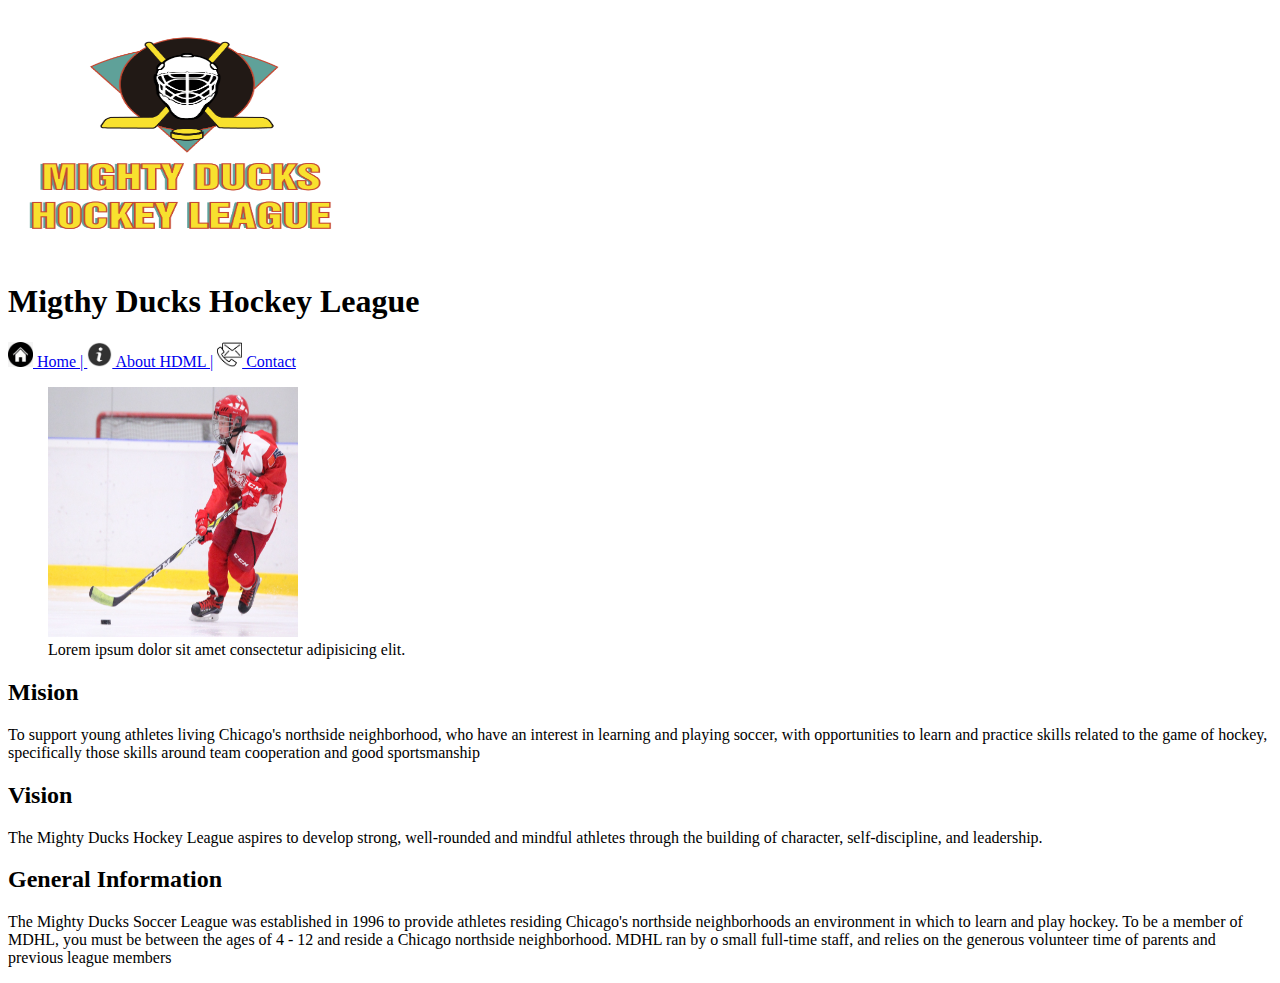
==== about-us.html @ d3e5e359 "actualizando task_2" ====
<!DOCTYPE html>
<html lang="en">
  <head>
    <meta charset="UTF-8">
    <meta http-equiv="X-UA-Compatible" content="IE=edge">
    <meta name="viewport" content="width=device-width, initial-scale=1.0">
    <link
      rel="icon"
      type="image/x-icon"
      href="asset/img/LogoMightyducks-01.png">
    <title>MD Hockey League</title>
  </head>
  <body>
    <header>
      <img
        src="asset/img/LogoMightyducks-01.png"
        alt="#"
        width="350"
        height="250">
      <h1>Migthy Ducks Hockey League</h1>
    </header>

    <nav>
      <a href="index.html">
        <img
          width="25"
          height="25"
          src="[data-uri]"
          alt="icono-casa"
        >
        Home |
      </a>
      <a href="about-us.html">
        <img
          width="25"
          height="25"
          src="[data-uri]"
          alt="icono-acercaDe">
        About HDML |</a>
      <a href="contact.html">
        <img
          width="25"
          height="25"
          src="[data-uri]"
          alt="icono-coontacto">
        Contact</a>
    </nav>

    <div>
      <article>
        <figure>
          <img src="asset/img/hockey2.jpg" width="250" height="250" alt="chico-Hockey2">
          <figcaption>
            Lorem ipsum dolor sit amet consectetur adipisicing elit.
          </figcaption>
        </figure>
        <h2>Mision</h2>
        <p>
          To support young athletes living Chicago's northside neighborhood, who
          have an interest in learning and playing soccer, with opportunities to
          learn and practice skills related to the game of hockey, specifically
          those skills around team cooperation and good sportsmanship
        </p>

        <h2>Vision</h2>
        <p>
          The Mighty Ducks Hockey League aspires to develop strong, well-rounded
          and mindful athletes through the building of character,
          self-discipline, and leadership.
        </p>

        <h2>General Information</h2>
        <p>
          The Mighty Ducks Soccer League was established in 1996 to provide
          athletes residing Chicago's northside neighborhoods an environment in
          which to learn and play hockey. To be a member of MDHL, you must be
          between the ages of 4 - 12 and reside a Chicago northside
          neighborhood. MDHL ran by o small full-time staff, and relies on the
          generous volunteer time of parents and previous league members
        </p>
      </article>
    </div>
  </body>
</html>
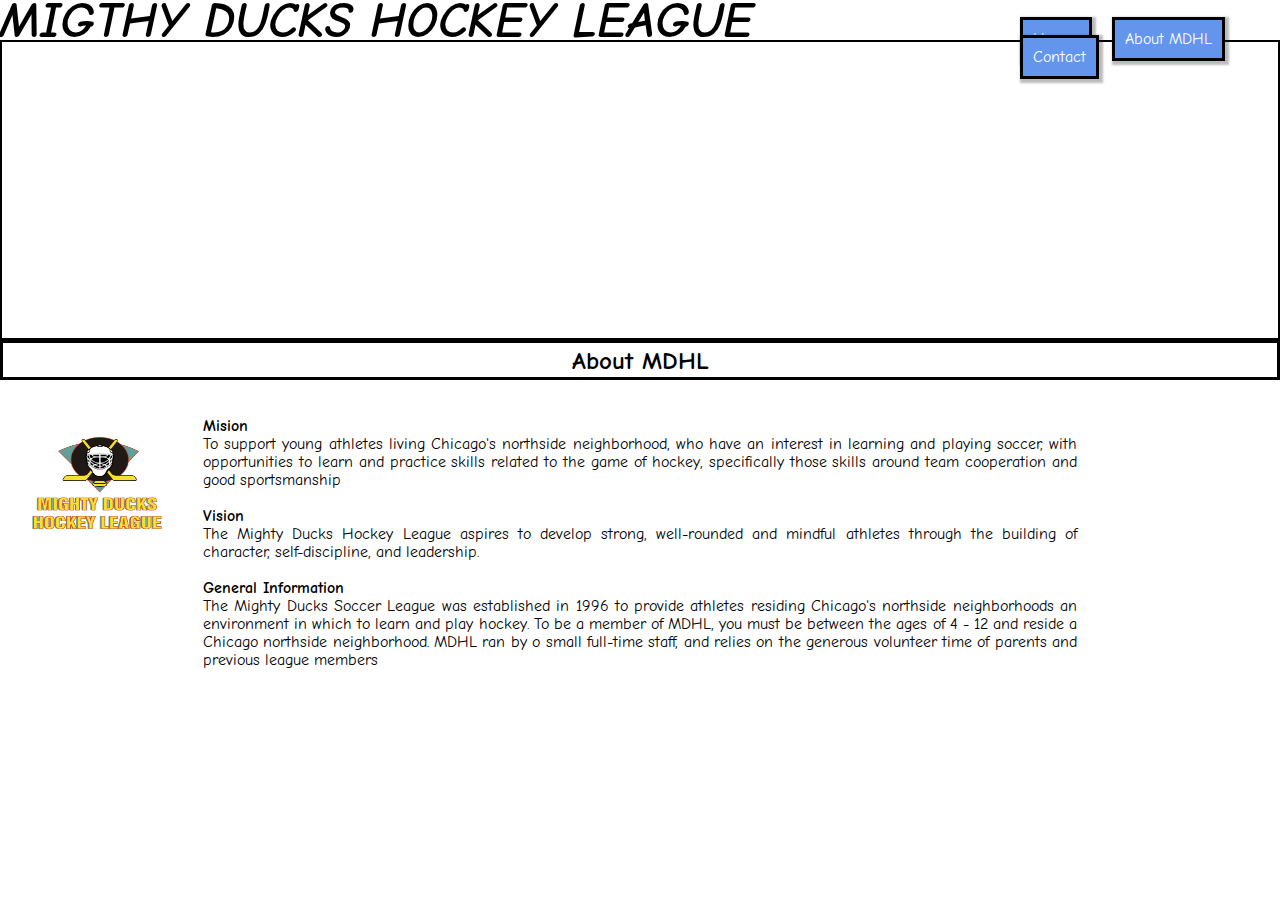
==== commit fe326a5b: "partede tarea 2" ====
--- a/about-us.html
+++ b/about-us.html
@@ -4,72 +4,51 @@
     <meta charset="UTF-8">
     <meta http-equiv="X-UA-Compatible" content="IE=edge">
     <meta name="viewport" content="width=device-width, initial-scale=1.0">
-    <link
-      rel="icon"
-      type="image/x-icon"
-      href="asset/img/LogoMightyducks-01.png">
+    <link rel="icon" type="image/x-icon" href="asset/img/LogoMightyducks-01.png">
+    <link rel="stylesheet" href="asset/styles/style2.css">
     <title>MD Hockey League</title>
   </head>
   <body>
     <header>
-      <img
-        src="asset/img/LogoMightyducks-01.png"
-        alt="#"
-        width="350"
-        height="250">
-      <h1>Migthy Ducks Hockey League</h1>
+      <div id="cabecera"></div>
+      <h1 id="titulo-pagina">MIGTHY DUCKS HOCKEY LEAGUE</h1>
+      
     </header>
+ <!--barra navegacion -->
+ <nav class="barra-navegacion">
+  <a id="btn-index" href="index.html">
+    Home
+  </a>
+  <a  id="btn-about" href="about-us.html">
+    About MDHL
+  </a>
+  <a id="btn-contact" href="contact.html">
+    Contact
+  </a>
+</nav>
+<!-- fin barra navegacion -->
+<!-- inicio seccion eventos -->
 
-    <nav>
-      <a href="index.html">
-        <img
-          width="25"
-          height="25"
-          src="[data-uri]"
-          alt="icono-casa"
-        >
-        Home |
-      </a>
-      <a href="about-us.html">
-        <img
-          width="25"
-          height="25"
-          src="[data-uri]"
-          alt="icono-acercaDe">
-        About HDML |</a>
-      <a href="contact.html">
-        <img
-          width="25"
-          height="25"
-          src="[data-uri]"
-          alt="icono-coontacto">
-        Contact</a>
-    </nav>
-
-    <div>
-      <article>
-        <figure>
-          <img src="asset/img/hockey2.jpg" width="250" height="250" alt="chico-Hockey2">
-          <figcaption>
-            Lorem ipsum dolor sit amet consectetur adipisicing elit.
-          </figcaption>
-        </figure>
-        <h2>Mision</h2>
+    <div class="seccion-eventos">
+      <h2 class="titulo-seccion-eventos">About MDHL</h2>
+      <img class="logo" src="asset/img/LogoMightyducks-01.png" alt="img-hockey" width="150" height="120">
+      <article class="txt-mision">
+        <h3>Mision</h3>
         <p>
           To support young athletes living Chicago's northside neighborhood, who
           have an interest in learning and playing soccer, with opportunities to
           learn and practice skills related to the game of hockey, specifically
           those skills around team cooperation and good sportsmanship
         </p>
-
-        <h2>Vision</h2>
+        <br>
+        <h3>Vision</h3>
         <p>
           The Mighty Ducks Hockey League aspires to develop strong, well-rounded
           and mindful athletes through the building of character,
           self-discipline, and leadership.
         </p>
-
-        <h2>General Information</h2>
+        <br>
+        <h3>General Information</h3>
         <p>
           The Mighty Ducks Soccer League was established in 1996 to provide
           athletes residing Chicago's northside neighborhoods an environment in
--- a/asset/styles/style2.css
+++ b/asset/styles/style2.css
@@ -0,0 +1,134 @@
+@import url('https://fonts.googleapis.com/css2?family=Comic+Neue:ital,wght@0,300;0,400;0,700;1,300;1,400;1,700&display=swap');
+
+*{  margin: 0px;
+    padding: 0px;
+    box-sizing: border-box;
+    font-family: 'Comic Neue';
+    font-size: medium;
+}
+
+#cabecera{
+height: 300px;
+width: 100%;
+background-image: url('D:/Repositorios/equipoHockey-2/asset/img/hockey2.jpg');
+text-align: left;
+margin-top: 40px;
+background-size:cover;
+background-repeat: no-repeat;
+color: black;
+border: black 2px solid;
+/*filter: grayscale(100%);*/
+}
+
+#titulo-pagina{
+    font-family:'Comic Neue';
+    font-size:50px;
+    font-style: italic;
+    margin-top: -350px;
+    position:absolute;
+    padding-top: 2px;
+}
+
+/*#cabecera:hover{
+    transition: all 0.9s ease;
+    filter: none;
+    color:  grey ;
+}*/
+
+.seccion-eventos{
+    background-color: white;
+    height: 40px;
+    position: relative;
+    border: black 3px solid;
+}
+.titulo-seccion-eventos{
+    color: black;
+    height: 100%;
+    text-align:center;
+    font-weight: bolder; 
+    font-size: 25px;
+    padding-top: 3px;
+}
+
+.logo{
+    position: absolute;
+    left: 20px;
+    top: 80px;
+    background-color: transparent;
+    
+}
+
+.barra-navegacion{
+    position: absolute;
+    bottom: 20px;
+    top: 380px;
+    padding-left: 10px;
+    margin-top: -350px;
+    margin-left: 1000px;
+    display: inline;
+}
+
+.barra-navegacion a{
+    text-decoration: none;
+    border: black solid 3px;
+    padding: 10px;
+    margin-inline: 10px;
+    box-shadow: 2px 2px 2px 2px rgba(32,32,32,0.3);
+    background-color: cornflowerblue;
+    color: white;
+}
+
+#btn-index:hover, #btn-about:hover, #btn-contact:hover {
+    background-color: green;
+}
+
+.contenedor-eventos{
+position: relative;
+left: 20%;
+padding-top: 20px;
+}
+
+.lista-eventos li{
+ margin-bottom: 10px;
+ margin-block-start: 20px;
+}
+
+h3{
+    font-style:italic;
+    font-weight: bolder;
+}
+ul{
+    list-style-type: none;
+}
+
+ul > p{
+font-weight: bold;
+}
+
+a:active {
+    text-decoration: none;
+    color: black;
+}
+
+#texto-email{
+
+    font-style: normal;
+    text-align:justify;
+    margin-left: 200px;
+    padding-top: 20px;
+    
+}
+
+.txt-mision{
+    font-style: normal;
+    text-align:justify;
+    margin-left: 200px;
+    margin-right: 200px;
+    padding-top: 40px;
+}
+
+.txt-mision > h3{
+
+    font-weight: bolder;
+    font-style: normal;
+}
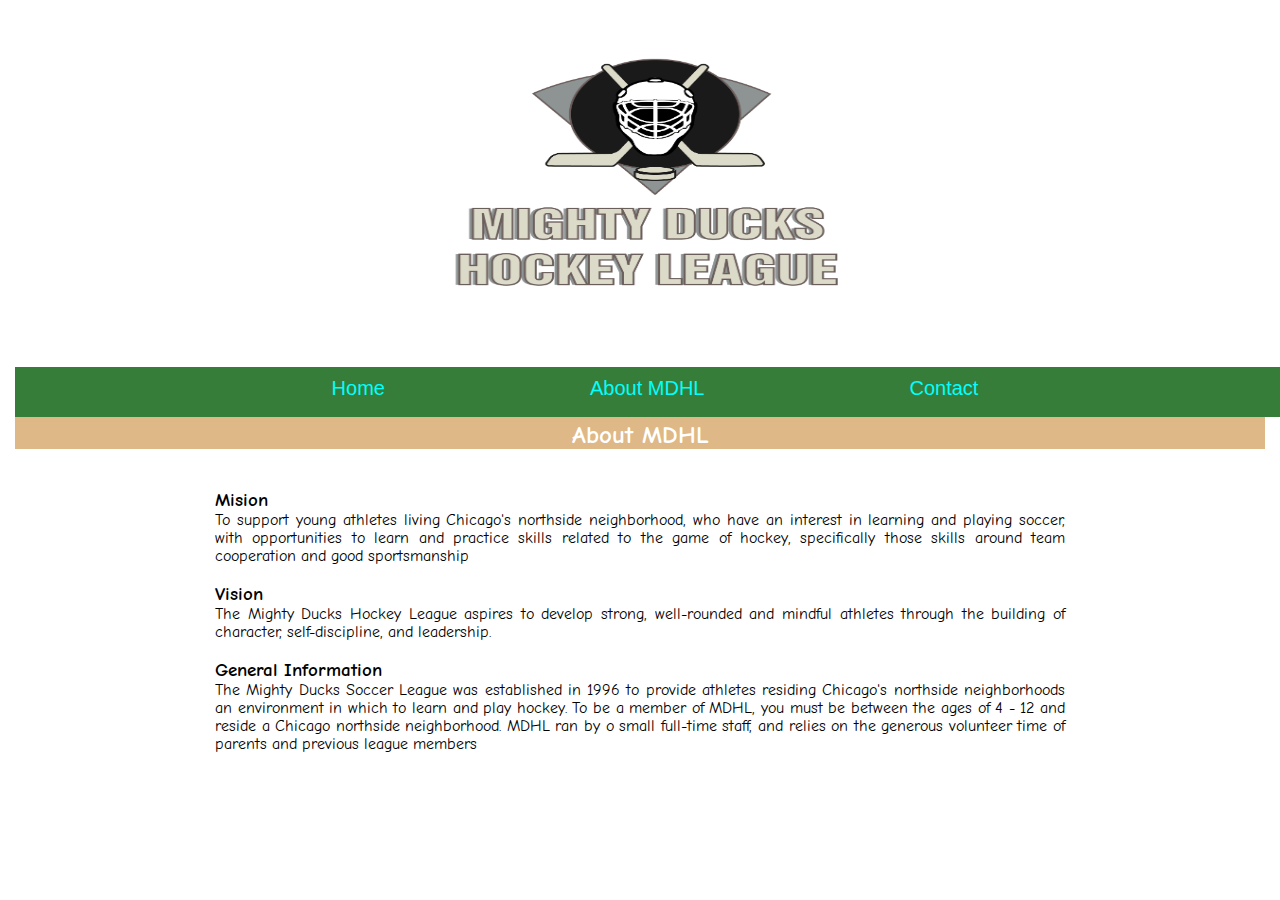
==== commit eeccabca: "añado style3" ====
--- a/about-us.html
+++ b/about-us.html
@@ -5,7 +5,7 @@
     <meta http-equiv="X-UA-Compatible" content="IE=edge">
     <meta name="viewport" content="width=device-width, initial-scale=1.0">
     <link rel="icon" type="image/x-icon" href="asset/img/LogoMightyducks-01.png">
-    <link rel="stylesheet" href="asset/styles/style2.css">
+    <link rel="stylesheet" href="asset/styles/style3.css">
     <title>MD Hockey League</title>
   </head>
   <body>
--- a/asset/styles/style3.css
+++ b/asset/styles/style3.css
@@ -0,0 +1,145 @@
+@import url('https://fonts.googleapis.com/css2?family=Comic+Neue:ital,wght@0,300;0,400;0,700;1,300;1,400;1,700&display=swap');
+
+*{  margin: 0px;
+    padding: 0px;
+    box-sizing: border-box;
+    font-family: 'Comic Neue';
+}
+
+#cabecera{
+height: 300px;
+width: 100%;
+background-image: url('D:/Repositorios/equipoHockey-2/asset/img/stadium.png');
+background-size:cover;
+background-repeat: no-repeat;
+filter: grayscale(50%);
+margin-top: 30px;
+
+}
+
+h1{
+    /*display: inline-block;
+    font-family:'Comic Neue';
+    font-size: 50px;
+    font-style: italic;
+    position: absolute;
+    margin-top: -300px;
+    color: white;
+    left:20%;*/
+    color:transparent;
+}
+
+#cabecera:hover{
+    transition: all 0.9s ease;
+    filter: none;
+}
+
+.seccion-eventos{
+    background-color: black;
+    display: inline;
+    height: 40px;
+    width: 100%;
+    top: 50px;
+    position: relative;
+}
+.titulo-seccion-eventos{
+    color: white;
+    height: 100%;
+    text-align:center;
+    font-weight: bolder; 
+    font-size: 25px;
+    padding-top: 3px;
+    background-color: burlywood;
+}
+
+.logo{
+    position: absolute;
+    left: 450px;
+    top: -430px;
+    background-color: transparent;
+    filter: grayscale(90%);
+    height: 370px;
+    width: 370px;
+    transform: scale(1.2, 0.8);
+}
+
+.barra-navegacion{
+    position: absolute;
+    display: inline-block;
+    background-color: hsl(123, 40%, 35%);
+    width: 100%;
+    height: 50px;
+    text-align: center;
+    padding-top: 10px;
+}
+.barra-navegacion a{
+    display: inline-block;
+    position:relative;
+    margin-inline: 100px;
+    text-decoration: none;
+    font-weight: 500;
+    font-size: 20px;
+    color: blanchedalmond;
+    font-family: 'Lucida Sans', 'Lucida Sans Regular', 'Lucida Grande', 'Lucida Sans Unicode', Geneva, Verdana, sans-serif;
+}
+
+.contenedor-eventos{
+position: relative;
+left: 20%;
+padding-top: 20px;
+}
+
+.lista-eventos li{
+ margin-bottom: 10px;
+ margin-block-start: 20px;
+}
+
+h3{
+    font-style:italic;
+    font-weight: bolder;
+}
+ul{
+    list-style-type: none;
+}
+
+ul > p{
+font-weight: bold;
+}
+
+#btn-index:active {
+    text-decoration: none;
+    color: red;
+}
+
+a:link{
+    color: aqua;
+}
+
+
+#texto-email{
+
+    font-style: normal;
+    text-align:justify;
+    margin-left: 200px;
+    padding-top: 20px;
+    
+}
+
+.txt-mision{
+    font-style: normal;
+    text-align:justify;
+    margin-left: 200px;
+    margin-right: 200px;
+    padding-top: 40px;
+}
+
+.txt-mision > h3{
+
+    font-weight: bolder;
+    font-style: normal;
+}
+
+body{
+    margin-left: 15px;
+    margin-right: 15px;
+}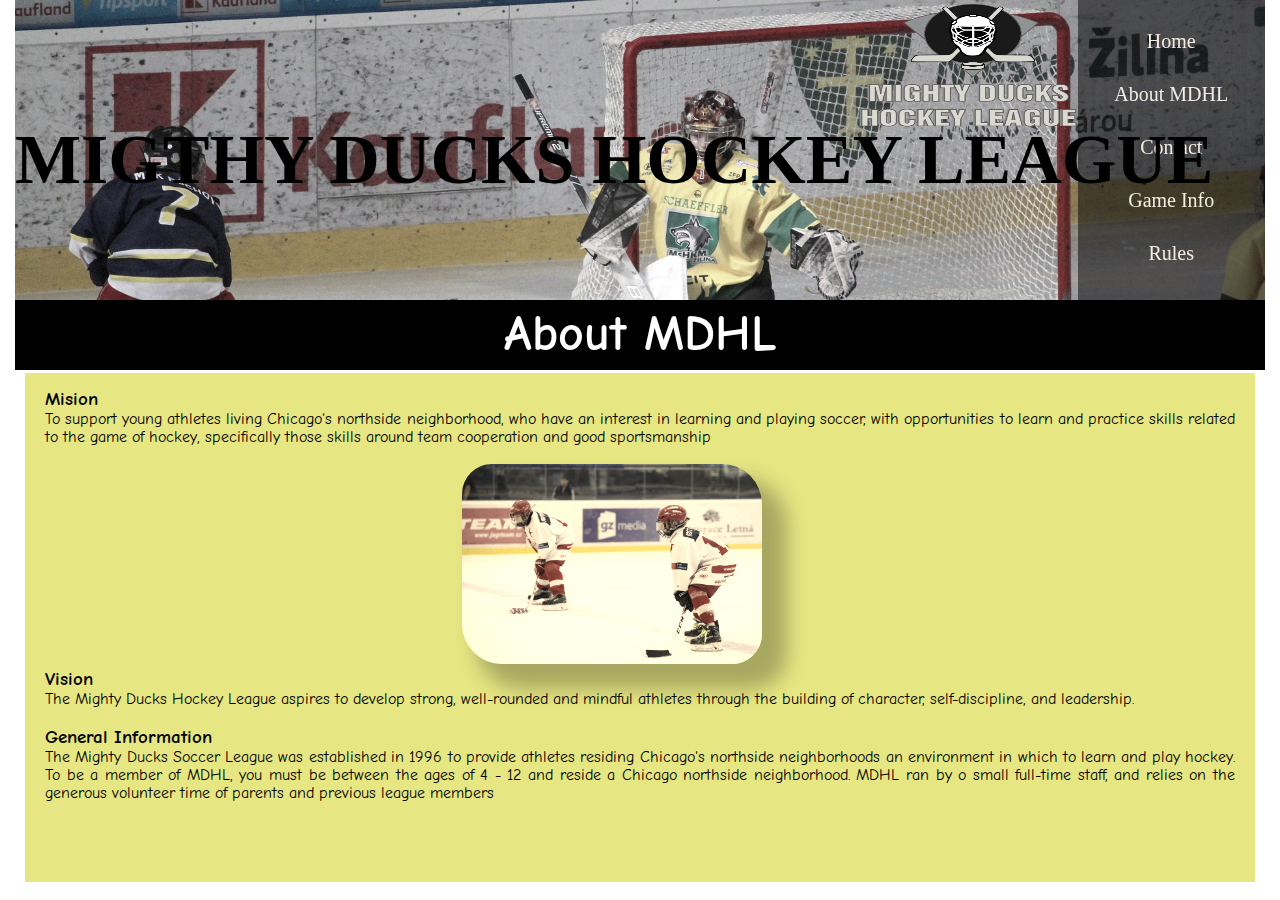
==== commit a56bbd79: "tarea_3" ====
--- a/about-us.html
+++ b/about-us.html
@@ -6,32 +6,34 @@
     <meta name="viewport" content="width=device-width, initial-scale=1.0">
     <link rel="icon" type="image/x-icon" href="asset/img/LogoMightyducks-01.png">
     <link rel="stylesheet" href="asset/styles/style3.css">
-    <title>MD Hockey League</title>
+    <title>MD Hockey League - About us</title>
   </head>
   <body>
     <header>
-      <div id="cabecera"></div>
+      <div id="cabecera">
+        <img class="logo" src="asset/img/LogoMightyducks-01.png" alt="img-hockey" width="150" height="120">
+          <nav class="barra-navegacion">
+            <a id="btn-index" href="index.html">
+              Home
+            </a>
+            <a id="btn-about" href="about-us.html">
+              About MDHL
+            </a>
+            <a id="btn-contact" href="contact.html">
+              Contact
+            </a>
+            <a id="btn-tabla-juegos" href="game-info.html">
+              Game Info
+            </a>
+            <a id="btn-reglas" href="rules.html">
+              Rules
+            </a>
+          </nav>
+      </div>
       <h1 id="titulo-pagina">MIGTHY DUCKS HOCKEY LEAGUE</h1>
-      
-    </header>
- <!--barra navegacion -->
- <nav class="barra-navegacion">
-  <a id="btn-index" href="index.html">
-    Home
-  </a>
-  <a  id="btn-about" href="about-us.html">
-    About MDHL
-  </a>
-  <a id="btn-contact" href="contact.html">
-    Contact
-  </a>
-</nav>
-<!-- fin barra navegacion -->
-<!-- inicio seccion eventos -->
-
-    <div class="seccion-eventos">
-      <h2 class="titulo-seccion-eventos">About MDHL</h2>
-      <img class="logo" src="asset/img/LogoMightyducks-01.png" alt="img-hockey" width="150" height="120">
+  </header>
+    <div class="seccion-pagina">
+      <h2 class="titulo-seccion-pagina">About MDHL</h2>
       <article class="txt-mision">
         <h3>Mision</h3>
         <p>
@@ -41,6 +43,7 @@
           those skills around team cooperation and good sportsmanship
         </p>
         <br>
+        <img id="img-cuerpo-acerca" src="./asset/img/hockey3.jpg" alt="foto-hockey" width="300" height="200">
         <h3>Vision</h3>
         <p>
           The Mighty Ducks Hockey League aspires to develop strong, well-rounded
--- a/asset/styles/style3.css
+++ b/asset/styles/style3.css
@@ -7,26 +7,14 @@
 }
 
 #cabecera{
+display: flex;
 height: 300px;
 width: 100%;
-background-image: url('D:/Repositorios/equipoHockey-2/asset/img/stadium.png');
+background-image: url('../img/design1_image2.jpg');
 background-size:cover;
 background-repeat: no-repeat;
-filter: grayscale(50%);
-margin-top: 30px;
-
-}
-
-h1{
-    /*display: inline-block;
-    font-family:'Comic Neue';
-    font-size: 50px;
-    font-style: italic;
-    position: absolute;
-    margin-top: -300px;
-    color: white;
-    left:20%;*/
-    color:transparent;
+filter: grayscale(60%);
+justify-content:space-between;
 }
 
 #cabecera:hover{
@@ -34,67 +22,104 @@
     filter: none;
 }
 
-.seccion-eventos{
-    background-color: black;
-    display: inline;
-    height: 40px;
-    width: 100%;
-    top: 50px;
-    position: relative;
-}
-.titulo-seccion-eventos{
-    color: white;
-    height: 100%;
-    text-align:center;
-    font-weight: bolder; 
-    font-size: 25px;
-    padding-top: 3px;
-    background-color: burlywood;
-}
-
+#titulo-pagina{
+    font-family:Cambria, Cochin, Georgia, Times, 'Times New Roman', serif;
+    font-size: 70px;
+    font-style: normal;
+    position: absolute;
+    margin-top: -300px;
+    color: black;
+    margin-top:-180px;
+    font-weight: bolder;
+}
 .logo{
-    position: absolute;
-    left: 450px;
-    top: -430px;
+    order:1;
+    align-self: center;
     background-color: transparent;
     filter: grayscale(90%);
-    height: 370px;
-    width: 370px;
+    height: 200px;
+    width: 210px;
     transform: scale(1.2, 0.8);
+    margin-left: 850px;
+    margin-top: -170px;
 }
 
 .barra-navegacion{
-    position: absolute;
-    display: inline-block;
-    background-color: hsl(123, 40%, 35%);
-    width: 100%;
-    height: 50px;
+    order:2;
+    background-color: rgb(0, 0, 0, 0.5);
+    width: 15%;
+    height: 100%;
+    color: white;
     text-align: center;
-    padding-top: 10px;
 }
 .barra-navegacion a{
-    display: inline-block;
-    position:relative;
-    margin-inline: 100px;
+    display: block;
+    margin-block: 30px;
     text-decoration: none;
     font-weight: 500;
     font-size: 20px;
     color: blanchedalmond;
-    font-family: 'Lucida Sans', 'Lucida Sans Regular', 'Lucida Grande', 'Lucida Sans Unicode', Geneva, Verdana, sans-serif;
-}
-
+    font-family: 'Verdana', 'sans-serif';
+}
+
+a:hover{
+    transition: all 0.5s ease;
+    transform: scale(110%);
+    color:goldenrod;
+}
+.seccion-pagina{
+    height: 70px;
+    width: 100%;
+    background-color: black;
+}
+.titulo-seccion-pagina{
+    color: white;
+    padding-top: 5px;
+    text-align:center;
+    font-weight: bolder; 
+    font-size: 50px;
+}
 .contenedor-eventos{
+    display: flex;
+height: 500px;
 position: relative;
-left: 20%;
-padding-top: 20px;
-}
-
-.lista-eventos li{
- margin-bottom: 10px;
- margin-block-start: 20px;
-}
-
-h3{
+background-image: url('../img/hockey1.jpg');
+background-position: center;
+filter: brightness(50%) grayscale(70%);
+justify-content: center;
+}
+.lista-eventos{
+    margin-top: 70px;
+    width: 500px;
+}
+
+.lista-eventos li h3{
+    border-radius: 80px 40px;
+    border-color: white;
+    border-width: 5px;
+    border-spacing: 5px;
+    border-style:groove;
+    background-color:forestgreen;
+    height: 60px;
+    text-align: center;
+    padding-top: 10px;
+    font-size: 30px;
+}
+
+.lista-eventos li h3:hover{
+    filter: brightness(200%);
+}
+.lista-eventos li p{
+    background-color:white;
+    height: 70px;
+    color: black;
+    font-size: 20px;
+    font-weight: bold;
+    border-radius: 130px 30px;
+    text-align: center;
+    padding-top: 15px;
+}
+/* h3{
     font-style:italic;
     font-weight: bolder;
 }
@@ -106,40 +131,225 @@
 font-weight: bold;
 }
 
-#btn-index:active {
-    text-decoration: none;
-    color: red;
-}
-
-a:link{
-    color: aqua;
-}
-
-
 #texto-email{
-
     font-style: normal;
     text-align:justify;
     margin-left: 200px;
     padding-top: 20px;
-    
-}
+} */
 
 .txt-mision{
     font-style: normal;
     text-align:justify;
-    margin-left: 200px;
-    margin-right: 200px;
-    padding-top: 40px;
+    margin-top: 10px;
+    margin-left: 10px;
+    margin-right: 10px;
+    padding-top: 15px;
+    padding-bottom: 80px;
+    padding-left: 20px;
+    padding-right: 20px;
+    background-color: rgba(216, 216, 60, 0.637);
 }
 
 .txt-mision > h3{
 
     font-weight: bolder;
     font-style: normal;
+}
+
+#img-cuerpo-acerca{
+    position:relative;
+    left: 35%;
+    box-shadow:20px 20px 20px 5px rgba(20, 20, 20, 0.3);
+    border-radius: 30px 40px;
+    filter: sepia(60%);
 }
 
 body{
     margin-left: 15px;
     margin-right: 15px;
+}
+.contenedor-contacto{
+display: flex;
+height: 400px;
+align-content: center;
+margin-left: 10px;
+margin-right: 10px;
+margin-top: 35px;
+background-image: url('../img/hockey2.jpg');
+background-size: cover;
+filter:saturate(250%) brightness(160%) grayscale(1200%) ;
+}
+#texto-email{
+width: 500px;
+height: 400px;
+background-color: rgba(0, 0, 0, 0.85);
+margin-left: 300px;
+border-radius: 12px 12px;
+font-family:Verdana, Geneva, Tahoma, sans-serif;
+font-size: 40px;
+text-align: center;
+padding-top: 30px;
+}
+#texto-email a{
+    display: inline-block;
+    color: white;
+}
+
+#seccion-reglas{
+  background-color: rgb(28, 90, 119);
+}
+.contenedor-titulo-reglas{
+text-align: center;
+color: white;
+padding-top: 10px;
+padding-bottom: 10px;
+}
+.reglamento-juego{
+    margin-left: 180px;
+    margin-right: 180px;
+    text-align: justify;
+    background-image: linear-gradient(rgba(0, 0, 255, 0.5), rgba(255, 255, 0, 0.5)),
+                  url("../img/logo_patos.png");
+    padding-left: 10px;
+    padding-right: 10px;
+    padding-top: 15px;
+    padding-bottom: 20px;
+}
+.lista-desordenada.uno li{
+    list-style: circle;
+    list-style-position: inside;
+    text-indent: 15px;
+    padding-left: 30px;
+}
+.lista-desordenada.uno li::marker{
+position: relative;
+}
+
+.sublista-ordenada.uno li{
+    list-style-position: inside;
+}
+
+.lista-ordenada.uno{
+    list-style-position: inside;
+}
+.lista-ordenada.uno li{
+    margin-top: 10px;
+    margin-bottom: 10px;
+}
+.lista-descriptiva.uno p{
+    margin-top: 10px;
+    margin-bottom: 10px;
+}
+.lista-ordenada.uno li::marker{
+    font-weight: bold;
+}
+.sublista-ordenada.uno li::marker{
+    font-weight: normal;
+}
+.lista-descriptiva.dos p{
+    padding-bottom: 10px;
+}
+#seccion-tabla-info{
+    display: flex;
+    flex-direction: row;
+    flex-flow: nowrap;
+    justify-content: center;
+    background-image: linear-gradient(
+  45deg,
+  hsl(0deg 0% 0%) 0%,
+  hsl(1deg 38% 8%) 8%,
+  hsl(359deg 22% 13%) 17%,
+  hsl(359deg 17% 17%) 25%,
+  hsl(360deg 14% 22%) 33%,
+  hsl(360deg 12% 27%) 42%,
+  hsl(0deg 10% 32%) 50%,
+  hsl(360deg 12% 27%) 58%,
+  hsl(360deg 14% 22%) 67%,
+  hsl(359deg 17% 17%) 75%,
+  hsl(359deg 22% 13%) 83%,
+  hsl(1deg 38% 8%) 92%,
+  hsl(0deg 0% 0%) 100%
+); }
+#tabla-info{
+    text-align: center;
+    color:white;
+    background-color: black;
+    margin-top: 15px;
+    border-radius: 10px 10px;
+    box-shadow: 20px 20px 20px 5px rgba(20, 20, 20, 0.3);
+    border-spacing: 0px;
+    padding-bottom: 15px;
+    margin-bottom: 15px;
+}
+
+#tabla-info th{
+text-align: center;
+}
+
+th,td{
+    width: 190px;
+    height: 50px;
+}
+
+.fechas-tabla{
+font-size: 50px;
+}
+
+.fila.uno:hover, .fila.dos:hover, .fila.cinco:hover, .fila.seis:hover,.fila.nueve:hover{
+    background-color: hsl(120, 85%, 33%);
+}
+
+.fila.uno, .fila.dos, .fila.cinco, .fila.seis,.fila.nueve{
+    background-color:forestgreen;
+}
+
+.fila.tres, .fila.cuatro, .fila.siete, .fila.ocho{
+    background-color: black;
+    color: white;
+}
+
+.fila.tres:hover, .fila.cuatro:hover, .fila.siete:hover, .fila.ocho:hover{
+    background-color: rgba(11, 12, 11, 0.9);
+}
+.fechas-tabla.uno, .fechas-tabla.tres, .fechas-tabla.cinco{
+    background-color:rgb(201, 201, 34);
+}
+
+.fechas-tabla.dos, .fechas-tabla.cuatro{
+    background-color:black;
+    color: white;
+}
+
+.contenedor-debajo-tabla{
+    margin-top: 30px;
+    display: flex;
+    justify-content: start;
+}
+.contenedor-debajo-tabla ul{
+    list-style: none;
+    height: 130px;
+    font-size: 20px;
+    margin-left: 10px;
+    margin-right: 10px;
+}
+.contenedor-debajo-tabla li{
+    margin-bottom: 10px;
+}
+#contacto-tabla{
+    display: flex;
+    justify-content: space-between;
+}
+#li-de-contacto{
+    margin-top: 45px;
+}
+
+#contacto-tabla p{
+    margin-left: 10px;
+    margin-right: 10px;
+    font-size: 20px;
+}
+#contacto-tabla a{
+    text-decoration: none;
+    font-weight: bold;
 }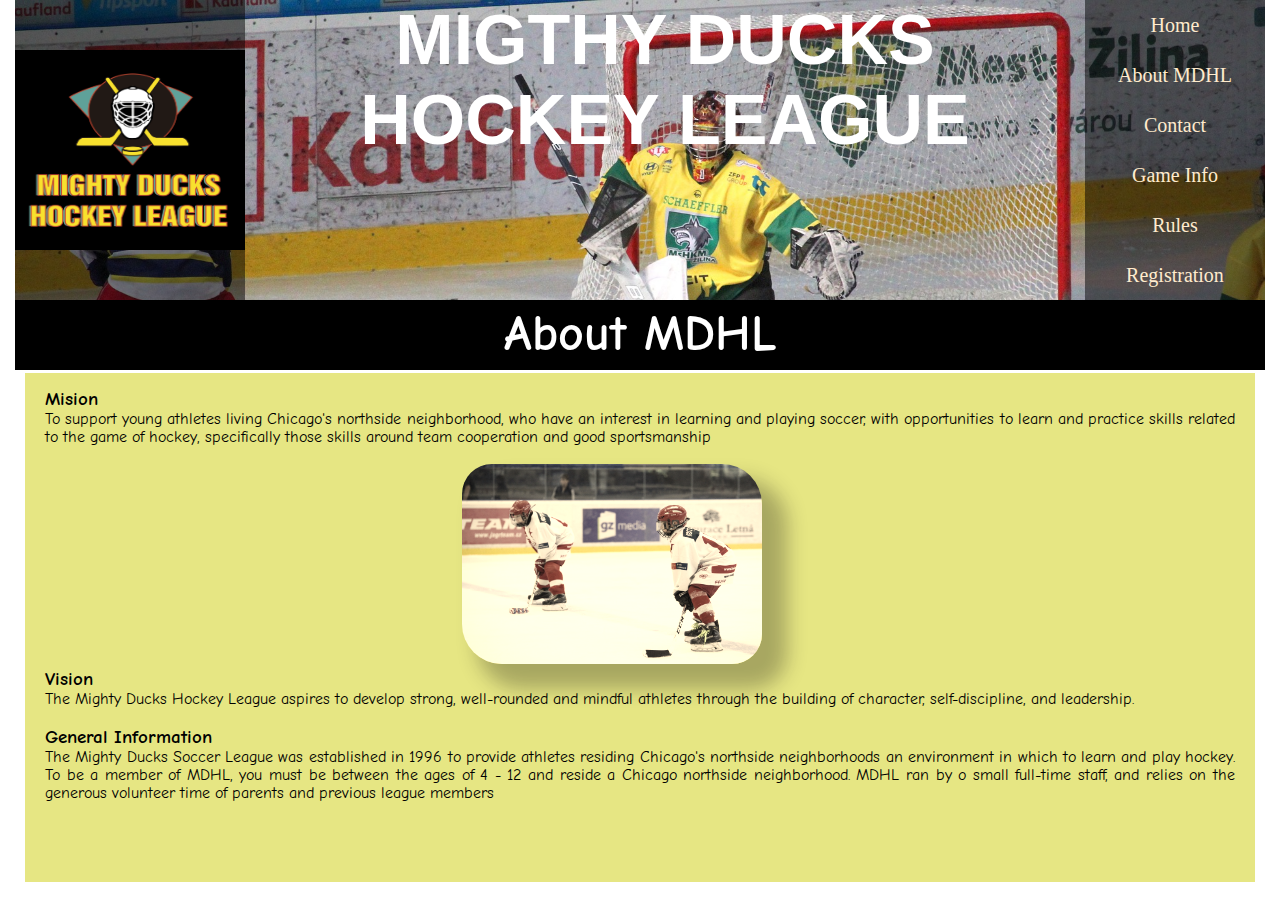
==== commit 58ab1bc9: "task_4" ====
--- a/about-us.html
+++ b/about-us.html
@@ -11,7 +11,13 @@
   <body>
     <header>
       <div id="cabecera">
-        <img class="logo" src="asset/img/LogoMightyducks-01.png" alt="img-hockey" width="150" height="120">
+        <div class="contenedor-logo">
+          <img class="logo" src="asset/img/LogoMightyducks-01.png" alt="img-hockey" width="150" height="120">
+        </div>
+        <div>
+          <h1 id="titulo-pagina">MIGTHY DUCKS HOCKEY LEAGUE</h1>
+        </div>
+        <div>
           <nav class="barra-navegacion">
             <a id="btn-index" href="index.html">
               Home
@@ -28,9 +34,12 @@
             <a id="btn-reglas" href="rules.html">
               Rules
             </a>
+            <a id="btn-formulario" href="form.html">
+              Registration
+            </a>
           </nav>
+        </div>
       </div>
-      <h1 id="titulo-pagina">MIGTHY DUCKS HOCKEY LEAGUE</h1>
   </header>
     <div class="seccion-pagina">
       <h2 class="titulo-seccion-pagina">About MDHL</h2>
--- a/asset/styles/style3.css
+++ b/asset/styles/style3.css
@@ -5,7 +5,6 @@
     box-sizing: border-box;
     font-family: 'Comic Neue';
 }
-
 #cabecera{
 display: flex;
 height: 300px;
@@ -13,56 +12,58 @@
 background-image: url('../img/design1_image2.jpg');
 background-size:cover;
 background-repeat: no-repeat;
-filter: grayscale(60%);
+/* filter: grayscale(60%); */
 justify-content:space-between;
-}
-
-#cabecera:hover{
+gap:30px;
+}
+/* #cabecera:hover{
     transition: all 0.9s ease;
     filter: none;
-}
-
+} */
 #titulo-pagina{
-    font-family:Cambria, Cochin, Georgia, Times, 'Times New Roman', serif;
+    font-family:'Trebuchet MS', 'Lucida Sans Unicode', 'Lucida Grande', 'Lucida Sans', Arial, sans-serif;
     font-size: 70px;
+    width: 100%;
+    height: 100%;
     font-style: normal;
-    position: absolute;
-    margin-top: -300px;
-    color: black;
-    margin-top:-180px;
+    color: white;
     font-weight: bolder;
+    text-align: center;
 }
 .logo{
-    order:1;
-    align-self: center;
-    background-color: transparent;
-    filter: grayscale(90%);
+    background-color: black;
+    filter:drop-shadow(130%);
     height: 200px;
-    width: 210px;
-    transform: scale(1.2, 0.8);
-    margin-left: 850px;
-    margin-top: -170px;
+    width: 230px;
+
+}
+.contenedor-logo{
+    height: 100%;
+    width: 250px;
+    background-color: rgb(0, 0, 0, 0.5);
+    display: flex;
+    justify-content: center;
+    align-items: center;
 }
 
 .barra-navegacion{
-    order:2;
+    width: 180px;
+    height: 100%;
+    display: flex;
+    flex-direction: column;
+    justify-content: space-around;
+    align-items: center;
     background-color: rgb(0, 0, 0, 0.5);
-    width: 15%;
-    height: 100%;
-    color: white;
-    text-align: center;
 }
 .barra-navegacion a{
-    display: block;
-    margin-block: 30px;
     text-decoration: none;
     font-weight: 500;
     font-size: 20px;
     color: blanchedalmond;
     font-family: 'Verdana', 'sans-serif';
-}
-
-a:hover{
+   
+}
+.barra-navegacion a:hover{
     transition: all 0.5s ease;
     transform: scale(110%);
     color:goldenrod;
@@ -80,19 +81,18 @@
     font-size: 50px;
 }
 .contenedor-eventos{
-    display: flex;
+display: flex;
 height: 500px;
 position: relative;
 background-image: url('../img/hockey1.jpg');
 background-position: center;
-filter: brightness(50%) grayscale(70%);
+filter: brightness(150%) grayscale(30%);
 justify-content: center;
 }
 .lista-eventos{
     margin-top: 70px;
     width: 500px;
 }
-
 .lista-eventos li h3{
     border-radius: 80px 40px;
     border-color: white;
@@ -110,7 +110,7 @@
     filter: brightness(200%);
 }
 .lista-eventos li p{
-    background-color:white;
+    background-color:rgb(199, 97, 185);
     height: 70px;
     color: black;
     font-size: 20px;
@@ -119,24 +119,6 @@
     text-align: center;
     padding-top: 15px;
 }
-/* h3{
-    font-style:italic;
-    font-weight: bolder;
-}
-ul{
-    list-style-type: none;
-}
-
-ul > p{
-font-weight: bold;
-}
-
-#texto-email{
-    font-style: normal;
-    text-align:justify;
-    margin-left: 200px;
-    padding-top: 20px;
-} */
 
 .txt-mision{
     font-style: normal;
@@ -195,7 +177,6 @@
     display: inline-block;
     color: white;
 }
-
 #seccion-reglas{
   background-color: rgb(28, 90, 119);
 }
@@ -225,11 +206,9 @@
 .lista-desordenada.uno li::marker{
 position: relative;
 }
-
 .sublista-ordenada.uno li{
     list-style-position: inside;
 }
-
 .lista-ordenada.uno{
     list-style-position: inside;
 }
@@ -291,7 +270,6 @@
     width: 190px;
     height: 50px;
 }
-
 .fechas-tabla{
 font-size: 50px;
 }
@@ -320,7 +298,6 @@
     background-color:black;
     color: white;
 }
-
 .contenedor-debajo-tabla{
     margin-top: 30px;
     display: flex;
@@ -343,7 +320,6 @@
 #li-de-contacto{
     margin-top: 45px;
 }
-
 #contacto-tabla p{
     margin-left: 10px;
     margin-right: 10px;
@@ -352,4 +328,202 @@
 #contacto-tabla a{
     text-decoration: none;
     font-weight: bold;
+}
+.mapas{
+    margin-top: 30px;
+    padding-top: 15px;
+    width: 100%;
+    display:flex;
+    flex-direction: column;
+    align-items: center;
+    flex-wrap: wrap;
+    gap:30px;
+    background-color:rgb(7, 7, 77);
+    padding-bottom: 20px;
+}
+.mapas div{
+    width: 100%;
+    display: flex;
+    flex-wrap: wrap;
+    justify-content: space-around;
+}
+#formulario-registro{
+    margin-top: 20px;
+    display: flex;
+    justify-content:center;
+    gap:20px;
+}
+.contenedor-formulario{
+    padding-top: 30px;
+    padding-right: 35px;
+    padding-left: 35px;
+    width: 850px;
+    display: flex;
+    flex-direction: column;
+    align-items:flex-start;
+    gap:30px;
+    background-color: rgba(71, 83, 122, 0.781)
+    /* margin-left: 30px;
+    margin-right: 30px; */
+}
+.nombre-apellido{
+display: flex;
+justify-content:space-between;
+width: 100%;
+gap:5px;
+}
+/* .nombre-apellido label input{
+    display: flex;
+    width: 100%;
+    justify-content: space-between;
+} */
+.nombre-apellido label {
+    width: 100% ;
+}
+#nombre{
+    width: 60%;
+    
+}
+#apellido{
+    width: 75%;
+} 
+.datos-domicilio{
+    width: 100%;
+    display: flex;
+    justify-content: space-between;
+    gap:5px;
+}
+/* .datos-domicilio label{
+    width: 100%;
+} */
+.datos-domicilio .dir{
+width: 50%;
+}
+.datos-domicilio .ciu{
+width: 25%;
+}
+.datos-domicilio .cp{
+width: 20%;
+}
+ #direccion{
+    width: 75%;
+}
+ #ciudad{
+   width: 65%;
+ } 
+ #cp{
+    width:40%;
+ } 
+#apellido, #nombre, #direccion, #ciudad, #cp{
+    background-color: white;
+    border: solid 1px black;
+    padding: 10px;
+}
+.nacimiento-genero{
+    width: 100%;
+    display: flex;
+    justify-content:space-around;
+    gap:100px;
+}
+.nacimiento{
+    width: 50%;
+}
+#calendario-nacim{
+    width: 150px;
+    height: 30px;
+    cursor:pointer;
+}
+.genero{
+    width: 50%;
+    display: flex;
+    justify-content:flex-start;
+    gap:5px;
+}
+.educacion{
+    width: 60%;
+    display: flex;
+    justify-content:space-between;
+    margin-top: -20px;
+}
+.escuelas{
+    width: 100%;
+    display: flex;
+    justify-content: flex-start;
+    margin-top: -20px;
+}
+#escuelas{
+    height: 30px;
+    width: 150px;
+}
+.escuelas p{
+    margin-top: 5px;
+    padding-right: 5px;
+}
+.posiciones-hockey{
+margin-top: -20px;
+width: 100%;
+display:flex;
+justify-content:flex-start;
+gap: 80px;
+}
+.posiciones-hockey-col-uno, .posiciones-hockey-col-dos{
+    display:flex;
+    flex-direction: column;
+    gap:15px;
+}
+
+#posicion-uno, #posicion-dos, #posicion-tres, #posicion-cuatro{
+    margin-bottom: 15px;
+}
+#talles{
+    height: 30px;
+    width: 150px;
+}
+#permiso p{
+    text-align: justify;
+    line-height: 30px;
+}
+.firmas-fecha{
+    width: 100%;
+    display: flex;
+    flex-wrap: wrap;
+    justify-content: space-between;
+    gap:15px;
+    padding-bottom: 50px;
+}
+#fecha-firma, #nombre-tutor{
+    height: 30px;
+    width: 240px;
+}
+.cont-botones{
+    width: 100%;
+    display: flex;
+    justify-content:space-around;
+    padding-bottom: 40px;
+}
+#btn-enviar{
+    background-color: forestgreen;
+    width: 200px;
+    height: 60px;
+    color: white;
+    font-size: 30px;
+    font-weight: 700;
+    border-radius: 12px 12px;
+}
+#btn-enviar:hover{
+    filter: brightness(140%);
+    border-color: rgb(194, 194, 15);
+}
+#btn-resetear{
+    background-color: rgb(30, 40, 184);
+    width: 200px;
+    height: 60px;
+    color: white;
+    font-size: 30px;
+    font-weight: 700;
+    border-radius: 12px 12px;
+}
+#btn-resetear:hover{
+    filter: brightness(140%);
+    border-color:red;
 }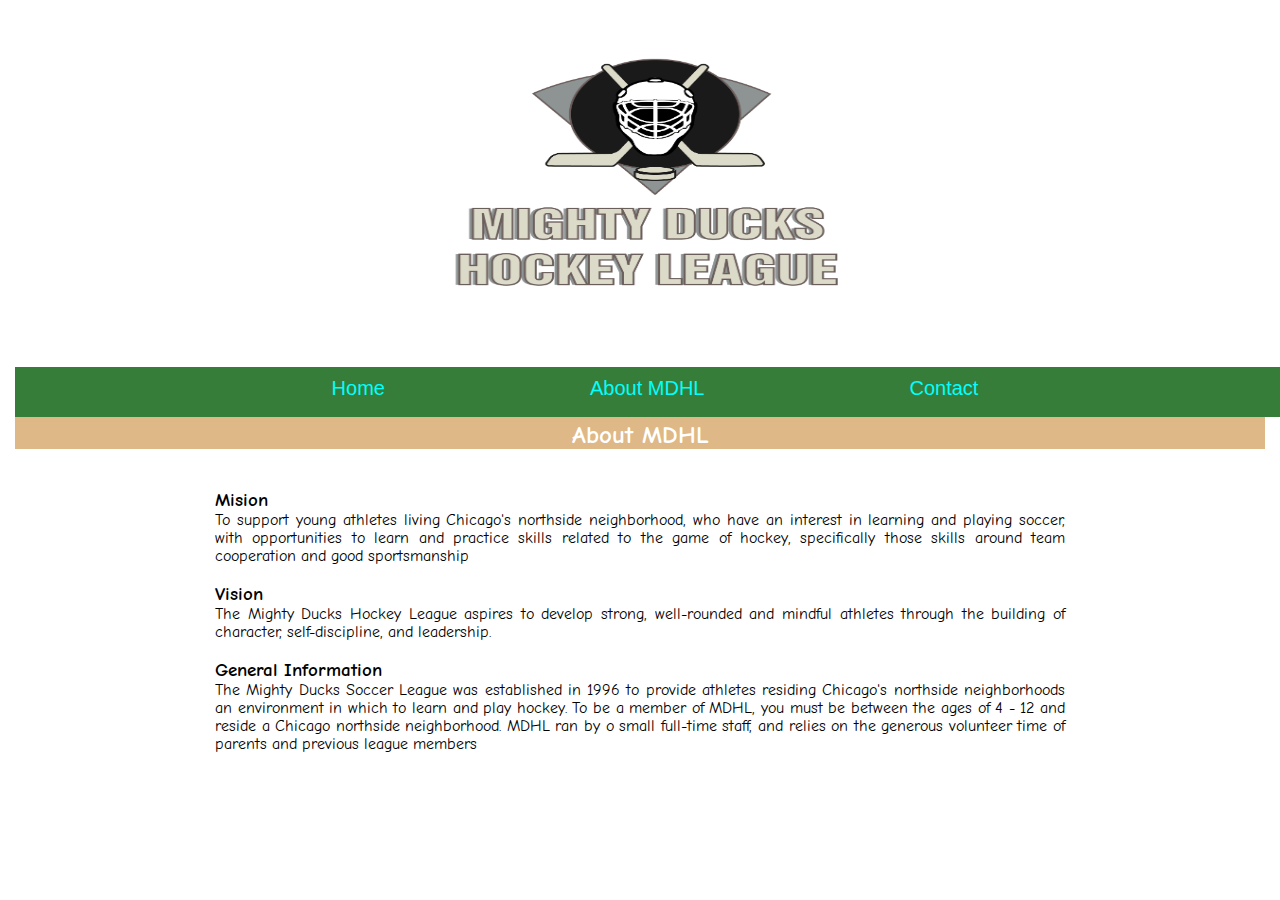
==== commit af358060: "Merge pull request #3 from Bethabe/task_2" ====
--- a/about-us.html
+++ b/about-us.html
@@ -6,43 +6,32 @@
     <meta name="viewport" content="width=device-width, initial-scale=1.0">
     <link rel="icon" type="image/x-icon" href="asset/img/LogoMightyducks-01.png">
     <link rel="stylesheet" href="asset/styles/style3.css">
-    <title>MD Hockey League - About us</title>
+    <title>MD Hockey League</title>
   </head>
   <body>
     <header>
-      <div id="cabecera">
-        <div class="contenedor-logo">
-          <img class="logo" src="asset/img/LogoMightyducks-01.png" alt="img-hockey" width="150" height="120">
-        </div>
-        <div>
-          <h1 id="titulo-pagina">MIGTHY DUCKS HOCKEY LEAGUE</h1>
-        </div>
-        <div>
-          <nav class="barra-navegacion">
-            <a id="btn-index" href="index.html">
-              Home
-            </a>
-            <a id="btn-about" href="about-us.html">
-              About MDHL
-            </a>
-            <a id="btn-contact" href="contact.html">
-              Contact
-            </a>
-            <a id="btn-tabla-juegos" href="game-info.html">
-              Game Info
-            </a>
-            <a id="btn-reglas" href="rules.html">
-              Rules
-            </a>
-            <a id="btn-formulario" href="form.html">
-              Registration
-            </a>
-          </nav>
-        </div>
-      </div>
-  </header>
-    <div class="seccion-pagina">
-      <h2 class="titulo-seccion-pagina">About MDHL</h2>
+      <div id="cabecera"></div>
+      <h1 id="titulo-pagina">MIGTHY DUCKS HOCKEY LEAGUE</h1>
+      
+    </header>
+ <!--barra navegacion -->
+ <nav class="barra-navegacion">
+  <a id="btn-index" href="index.html">
+    Home
+  </a>
+  <a  id="btn-about" href="about-us.html">
+    About MDHL
+  </a>
+  <a id="btn-contact" href="contact.html">
+    Contact
+  </a>
+</nav>
+<!-- fin barra navegacion -->
+<!-- inicio seccion eventos -->
+
+    <div class="seccion-eventos">
+      <h2 class="titulo-seccion-eventos">About MDHL</h2>
+      <img class="logo" src="asset/img/LogoMightyducks-01.png" alt="img-hockey" width="150" height="120">
       <article class="txt-mision">
         <h3>Mision</h3>
         <p>
@@ -52,7 +41,6 @@
           those skills around team cooperation and good sportsmanship
         </p>
         <br>
-        <img id="img-cuerpo-acerca" src="./asset/img/hockey3.jpg" alt="foto-hockey" width="300" height="200">
         <h3>Vision</h3>
         <p>
           The Mighty Ducks Hockey League aspires to develop strong, well-rounded
--- a/asset/styles/style3.css
+++ b/asset/styles/style3.css
@@ -5,132 +5,132 @@
     box-sizing: border-box;
     font-family: 'Comic Neue';
 }
+
 #cabecera{
-display: flex;
 height: 300px;
 width: 100%;
-background-image: url('../img/design1_image2.jpg');
+background-image: url('D:/Repositorios/equipoHockey-2/asset/img/stadium.png');
 background-size:cover;
 background-repeat: no-repeat;
-/* filter: grayscale(60%); */
-justify-content:space-between;
-gap:30px;
+filter: grayscale(50%);
+margin-top: 30px;
+
 }
-/* #cabecera:hover{
+
+h1{
+    /*display: inline-block;
+    font-family:'Comic Neue';
+    font-size: 50px;
+    font-style: italic;
+    position: absolute;
+    margin-top: -300px;
+    color: white;
+    left:20%;*/
+    color:transparent;
+}
+
+#cabecera:hover{
     transition: all 0.9s ease;
     filter: none;
-} */
-#titulo-pagina{
-    font-family:'Trebuchet MS', 'Lucida Sans Unicode', 'Lucida Grande', 'Lucida Sans', Arial, sans-serif;
-    font-size: 70px;
+}
+
+.seccion-eventos{
+    background-color: black;
+    display: inline;
+    height: 40px;
     width: 100%;
+    top: 50px;
+    position: relative;
+}
+.titulo-seccion-eventos{
+    color: white;
     height: 100%;
-    font-style: normal;
-    color: white;
-    font-weight: bolder;
-    text-align: center;
+    text-align:center;
+    font-weight: bolder; 
+    font-size: 25px;
+    padding-top: 3px;
+    background-color: burlywood;
 }
+
 .logo{
-    background-color: black;
-    filter:drop-shadow(130%);
-    height: 200px;
-    width: 230px;
-
-}
-.contenedor-logo{
-    height: 100%;
-    width: 250px;
-    background-color: rgb(0, 0, 0, 0.5);
-    display: flex;
-    justify-content: center;
-    align-items: center;
+    position: absolute;
+    left: 450px;
+    top: -430px;
+    background-color: transparent;
+    filter: grayscale(90%);
+    height: 370px;
+    width: 370px;
+    transform: scale(1.2, 0.8);
 }
 
 .barra-navegacion{
-    width: 180px;
-    height: 100%;
-    display: flex;
-    flex-direction: column;
-    justify-content: space-around;
-    align-items: center;
-    background-color: rgb(0, 0, 0, 0.5);
+    position: absolute;
+    display: inline-block;
+    background-color: hsl(123, 40%, 35%);
+    width: 100%;
+    height: 50px;
+    text-align: center;
+    padding-top: 10px;
 }
 .barra-navegacion a{
+    display: inline-block;
+    position:relative;
+    margin-inline: 100px;
     text-decoration: none;
     font-weight: 500;
     font-size: 20px;
     color: blanchedalmond;
-    font-family: 'Verdana', 'sans-serif';
-   
-}
-.barra-navegacion a:hover{
-    transition: all 0.5s ease;
-    transform: scale(110%);
-    color:goldenrod;
-}
-.seccion-pagina{
-    height: 70px;
-    width: 100%;
-    background-color: black;
-}
-.titulo-seccion-pagina{
-    color: white;
-    padding-top: 5px;
-    text-align:center;
-    font-weight: bolder; 
-    font-size: 50px;
-}
-.contenedor-eventos{
-display: flex;
-height: 500px;
-position: relative;
-background-image: url('../img/hockey1.jpg');
-background-position: center;
-filter: brightness(150%) grayscale(30%);
-justify-content: center;
-}
-.lista-eventos{
-    margin-top: 70px;
-    width: 500px;
-}
-.lista-eventos li h3{
-    border-radius: 80px 40px;
-    border-color: white;
-    border-width: 5px;
-    border-spacing: 5px;
-    border-style:groove;
-    background-color:forestgreen;
-    height: 60px;
-    text-align: center;
-    padding-top: 10px;
-    font-size: 30px;
+    font-family: 'Lucida Sans', 'Lucida Sans Regular', 'Lucida Grande', 'Lucida Sans Unicode', Geneva, Verdana, sans-serif;
 }
 
-.lista-eventos li h3:hover{
-    filter: brightness(200%);
+.contenedor-eventos{
+position: relative;
+left: 20%;
+padding-top: 20px;
 }
-.lista-eventos li p{
-    background-color:rgb(199, 97, 185);
-    height: 70px;
-    color: black;
-    font-size: 20px;
-    font-weight: bold;
-    border-radius: 130px 30px;
-    text-align: center;
-    padding-top: 15px;
+
+.lista-eventos li{
+ margin-bottom: 10px;
+ margin-block-start: 20px;
+}
+
+h3{
+    font-style:italic;
+    font-weight: bolder;
+}
+ul{
+    list-style-type: none;
+}
+
+ul > p{
+font-weight: bold;
+}
+
+#btn-index:active {
+    text-decoration: none;
+    color: red;
+}
+
+a:link{
+    color: aqua;
+}
+
+
+#texto-email{
+
+    font-style: normal;
+    text-align:justify;
+    margin-left: 200px;
+    padding-top: 20px;
+    
 }
 
 .txt-mision{
     font-style: normal;
     text-align:justify;
-    margin-top: 10px;
-    margin-left: 10px;
-    margin-right: 10px;
-    padding-top: 15px;
-    padding-bottom: 80px;
-    padding-left: 20px;
-    padding-right: 20px;
-    background-color: rgba(216, 216, 60, 0.637);
+    margin-left: 200px;
+    margin-right: 200px;
+    padding-top: 40px;
 }
 
 .txt-mision > h3{
@@ -139,391 +139,7 @@
     font-style: normal;
 }
 
-#img-cuerpo-acerca{
-    position:relative;
-    left: 35%;
-    box-shadow:20px 20px 20px 5px rgba(20, 20, 20, 0.3);
-    border-radius: 30px 40px;
-    filter: sepia(60%);
-}
-
 body{
     margin-left: 15px;
     margin-right: 15px;
-}
-.contenedor-contacto{
-display: flex;
-height: 400px;
-align-content: center;
-margin-left: 10px;
-margin-right: 10px;
-margin-top: 35px;
-background-image: url('../img/hockey2.jpg');
-background-size: cover;
-filter:saturate(250%) brightness(160%) grayscale(1200%) ;
-}
-#texto-email{
-width: 500px;
-height: 400px;
-background-color: rgba(0, 0, 0, 0.85);
-margin-left: 300px;
-border-radius: 12px 12px;
-font-family:Verdana, Geneva, Tahoma, sans-serif;
-font-size: 40px;
-text-align: center;
-padding-top: 30px;
-}
-#texto-email a{
-    display: inline-block;
-    color: white;
-}
-#seccion-reglas{
-  background-color: rgb(28, 90, 119);
-}
-.contenedor-titulo-reglas{
-text-align: center;
-color: white;
-padding-top: 10px;
-padding-bottom: 10px;
-}
-.reglamento-juego{
-    margin-left: 180px;
-    margin-right: 180px;
-    text-align: justify;
-    background-image: linear-gradient(rgba(0, 0, 255, 0.5), rgba(255, 255, 0, 0.5)),
-                  url("../img/logo_patos.png");
-    padding-left: 10px;
-    padding-right: 10px;
-    padding-top: 15px;
-    padding-bottom: 20px;
-}
-.lista-desordenada.uno li{
-    list-style: circle;
-    list-style-position: inside;
-    text-indent: 15px;
-    padding-left: 30px;
-}
-.lista-desordenada.uno li::marker{
-position: relative;
-}
-.sublista-ordenada.uno li{
-    list-style-position: inside;
-}
-.lista-ordenada.uno{
-    list-style-position: inside;
-}
-.lista-ordenada.uno li{
-    margin-top: 10px;
-    margin-bottom: 10px;
-}
-.lista-descriptiva.uno p{
-    margin-top: 10px;
-    margin-bottom: 10px;
-}
-.lista-ordenada.uno li::marker{
-    font-weight: bold;
-}
-.sublista-ordenada.uno li::marker{
-    font-weight: normal;
-}
-.lista-descriptiva.dos p{
-    padding-bottom: 10px;
-}
-#seccion-tabla-info{
-    display: flex;
-    flex-direction: row;
-    flex-flow: nowrap;
-    justify-content: center;
-    background-image: linear-gradient(
-  45deg,
-  hsl(0deg 0% 0%) 0%,
-  hsl(1deg 38% 8%) 8%,
-  hsl(359deg 22% 13%) 17%,
-  hsl(359deg 17% 17%) 25%,
-  hsl(360deg 14% 22%) 33%,
-  hsl(360deg 12% 27%) 42%,
-  hsl(0deg 10% 32%) 50%,
-  hsl(360deg 12% 27%) 58%,
-  hsl(360deg 14% 22%) 67%,
-  hsl(359deg 17% 17%) 75%,
-  hsl(359deg 22% 13%) 83%,
-  hsl(1deg 38% 8%) 92%,
-  hsl(0deg 0% 0%) 100%
-); }
-#tabla-info{
-    text-align: center;
-    color:white;
-    background-color: black;
-    margin-top: 15px;
-    border-radius: 10px 10px;
-    box-shadow: 20px 20px 20px 5px rgba(20, 20, 20, 0.3);
-    border-spacing: 0px;
-    padding-bottom: 15px;
-    margin-bottom: 15px;
-}
-
-#tabla-info th{
-text-align: center;
-}
-
-th,td{
-    width: 190px;
-    height: 50px;
-}
-.fechas-tabla{
-font-size: 50px;
-}
-
-.fila.uno:hover, .fila.dos:hover, .fila.cinco:hover, .fila.seis:hover,.fila.nueve:hover{
-    background-color: hsl(120, 85%, 33%);
-}
-
-.fila.uno, .fila.dos, .fila.cinco, .fila.seis,.fila.nueve{
-    background-color:forestgreen;
-}
-
-.fila.tres, .fila.cuatro, .fila.siete, .fila.ocho{
-    background-color: black;
-    color: white;
-}
-
-.fila.tres:hover, .fila.cuatro:hover, .fila.siete:hover, .fila.ocho:hover{
-    background-color: rgba(11, 12, 11, 0.9);
-}
-.fechas-tabla.uno, .fechas-tabla.tres, .fechas-tabla.cinco{
-    background-color:rgb(201, 201, 34);
-}
-
-.fechas-tabla.dos, .fechas-tabla.cuatro{
-    background-color:black;
-    color: white;
-}
-.contenedor-debajo-tabla{
-    margin-top: 30px;
-    display: flex;
-    justify-content: start;
-}
-.contenedor-debajo-tabla ul{
-    list-style: none;
-    height: 130px;
-    font-size: 20px;
-    margin-left: 10px;
-    margin-right: 10px;
-}
-.contenedor-debajo-tabla li{
-    margin-bottom: 10px;
-}
-#contacto-tabla{
-    display: flex;
-    justify-content: space-between;
-}
-#li-de-contacto{
-    margin-top: 45px;
-}
-#contacto-tabla p{
-    margin-left: 10px;
-    margin-right: 10px;
-    font-size: 20px;
-}
-#contacto-tabla a{
-    text-decoration: none;
-    font-weight: bold;
-}
-.mapas{
-    margin-top: 30px;
-    padding-top: 15px;
-    width: 100%;
-    display:flex;
-    flex-direction: column;
-    align-items: center;
-    flex-wrap: wrap;
-    gap:30px;
-    background-color:rgb(7, 7, 77);
-    padding-bottom: 20px;
-}
-.mapas div{
-    width: 100%;
-    display: flex;
-    flex-wrap: wrap;
-    justify-content: space-around;
-}
-#formulario-registro{
-    margin-top: 20px;
-    display: flex;
-    justify-content:center;
-    gap:20px;
-}
-.contenedor-formulario{
-    padding-top: 30px;
-    padding-right: 35px;
-    padding-left: 35px;
-    width: 850px;
-    display: flex;
-    flex-direction: column;
-    align-items:flex-start;
-    gap:30px;
-    background-color: rgba(71, 83, 122, 0.781)
-    /* margin-left: 30px;
-    margin-right: 30px; */
-}
-.nombre-apellido{
-display: flex;
-justify-content:space-between;
-width: 100%;
-gap:5px;
-}
-/* .nombre-apellido label input{
-    display: flex;
-    width: 100%;
-    justify-content: space-between;
-} */
-.nombre-apellido label {
-    width: 100% ;
-}
-#nombre{
-    width: 60%;
-    
-}
-#apellido{
-    width: 75%;
-} 
-.datos-domicilio{
-    width: 100%;
-    display: flex;
-    justify-content: space-between;
-    gap:5px;
-}
-/* .datos-domicilio label{
-    width: 100%;
-} */
-.datos-domicilio .dir{
-width: 50%;
-}
-.datos-domicilio .ciu{
-width: 25%;
-}
-.datos-domicilio .cp{
-width: 20%;
-}
- #direccion{
-    width: 75%;
-}
- #ciudad{
-   width: 65%;
- } 
- #cp{
-    width:40%;
- } 
-#apellido, #nombre, #direccion, #ciudad, #cp{
-    background-color: white;
-    border: solid 1px black;
-    padding: 10px;
-}
-.nacimiento-genero{
-    width: 100%;
-    display: flex;
-    justify-content:space-around;
-    gap:100px;
-}
-.nacimiento{
-    width: 50%;
-}
-#calendario-nacim{
-    width: 150px;
-    height: 30px;
-    cursor:pointer;
-}
-.genero{
-    width: 50%;
-    display: flex;
-    justify-content:flex-start;
-    gap:5px;
-}
-.educacion{
-    width: 60%;
-    display: flex;
-    justify-content:space-between;
-    margin-top: -20px;
-}
-.escuelas{
-    width: 100%;
-    display: flex;
-    justify-content: flex-start;
-    margin-top: -20px;
-}
-#escuelas{
-    height: 30px;
-    width: 150px;
-}
-.escuelas p{
-    margin-top: 5px;
-    padding-right: 5px;
-}
-.posiciones-hockey{
-margin-top: -20px;
-width: 100%;
-display:flex;
-justify-content:flex-start;
-gap: 80px;
-}
-.posiciones-hockey-col-uno, .posiciones-hockey-col-dos{
-    display:flex;
-    flex-direction: column;
-    gap:15px;
-}
-
-#posicion-uno, #posicion-dos, #posicion-tres, #posicion-cuatro{
-    margin-bottom: 15px;
-}
-#talles{
-    height: 30px;
-    width: 150px;
-}
-#permiso p{
-    text-align: justify;
-    line-height: 30px;
-}
-.firmas-fecha{
-    width: 100%;
-    display: flex;
-    flex-wrap: wrap;
-    justify-content: space-between;
-    gap:15px;
-    padding-bottom: 50px;
-}
-#fecha-firma, #nombre-tutor{
-    height: 30px;
-    width: 240px;
-}
-.cont-botones{
-    width: 100%;
-    display: flex;
-    justify-content:space-around;
-    padding-bottom: 40px;
-}
-#btn-enviar{
-    background-color: forestgreen;
-    width: 200px;
-    height: 60px;
-    color: white;
-    font-size: 30px;
-    font-weight: 700;
-    border-radius: 12px 12px;
-}
-#btn-enviar:hover{
-    filter: brightness(140%);
-    border-color: rgb(194, 194, 15);
-}
-#btn-resetear{
-    background-color: rgb(30, 40, 184);
-    width: 200px;
-    height: 60px;
-    color: white;
-    font-size: 30px;
-    font-weight: 700;
-    border-radius: 12px 12px;
-}
-#btn-resetear:hover{
-    filter: brightness(140%);
-    border-color:red;
 }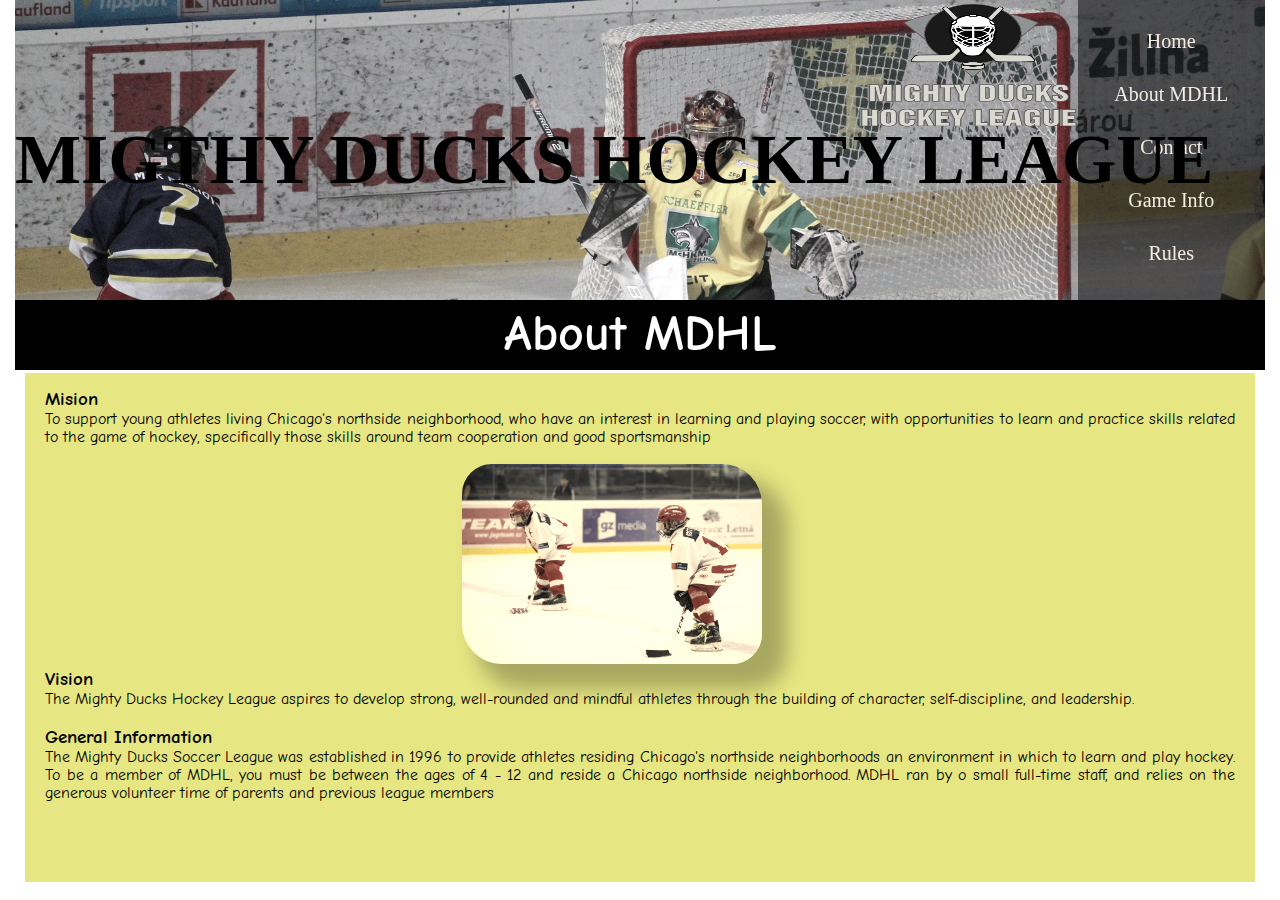
==== commit 98df5c4d: "Merge pull request #4 from Bethabe/task_3" ====
--- a/about-us.html
+++ b/about-us.html
@@ -6,32 +6,34 @@
     <meta name="viewport" content="width=device-width, initial-scale=1.0">
     <link rel="icon" type="image/x-icon" href="asset/img/LogoMightyducks-01.png">
     <link rel="stylesheet" href="asset/styles/style3.css">
-    <title>MD Hockey League</title>
+    <title>MD Hockey League - About us</title>
   </head>
   <body>
     <header>
-      <div id="cabecera"></div>
+      <div id="cabecera">
+        <img class="logo" src="asset/img/LogoMightyducks-01.png" alt="img-hockey" width="150" height="120">
+          <nav class="barra-navegacion">
+            <a id="btn-index" href="index.html">
+              Home
+            </a>
+            <a id="btn-about" href="about-us.html">
+              About MDHL
+            </a>
+            <a id="btn-contact" href="contact.html">
+              Contact
+            </a>
+            <a id="btn-tabla-juegos" href="game-info.html">
+              Game Info
+            </a>
+            <a id="btn-reglas" href="rules.html">
+              Rules
+            </a>
+          </nav>
+      </div>
       <h1 id="titulo-pagina">MIGTHY DUCKS HOCKEY LEAGUE</h1>
-      
-    </header>
- <!--barra navegacion -->
- <nav class="barra-navegacion">
-  <a id="btn-index" href="index.html">
-    Home
-  </a>
-  <a  id="btn-about" href="about-us.html">
-    About MDHL
-  </a>
-  <a id="btn-contact" href="contact.html">
-    Contact
-  </a>
-</nav>
-<!-- fin barra navegacion -->
-<!-- inicio seccion eventos -->
-
-    <div class="seccion-eventos">
-      <h2 class="titulo-seccion-eventos">About MDHL</h2>
-      <img class="logo" src="asset/img/LogoMightyducks-01.png" alt="img-hockey" width="150" height="120">
+  </header>
+    <div class="seccion-pagina">
+      <h2 class="titulo-seccion-pagina">About MDHL</h2>
       <article class="txt-mision">
         <h3>Mision</h3>
         <p>
@@ -41,6 +43,7 @@
           those skills around team cooperation and good sportsmanship
         </p>
         <br>
+        <img id="img-cuerpo-acerca" src="./asset/img/hockey3.jpg" alt="foto-hockey" width="300" height="200">
         <h3>Vision</h3>
         <p>
           The Mighty Ducks Hockey League aspires to develop strong, well-rounded
--- a/asset/styles/style3.css
+++ b/asset/styles/style3.css
@@ -7,26 +7,14 @@
 }
 
 #cabecera{
+display: flex;
 height: 300px;
 width: 100%;
-background-image: url('D:/Repositorios/equipoHockey-2/asset/img/stadium.png');
+background-image: url('../img/design1_image2.jpg');
 background-size:cover;
 background-repeat: no-repeat;
-filter: grayscale(50%);
-margin-top: 30px;
-
-}
-
-h1{
-    /*display: inline-block;
-    font-family:'Comic Neue';
-    font-size: 50px;
-    font-style: italic;
-    position: absolute;
-    margin-top: -300px;
-    color: white;
-    left:20%;*/
-    color:transparent;
+filter: grayscale(60%);
+justify-content:space-between;
 }
 
 #cabecera:hover{
@@ -34,67 +22,104 @@
     filter: none;
 }
 
-.seccion-eventos{
-    background-color: black;
-    display: inline;
-    height: 40px;
-    width: 100%;
-    top: 50px;
-    position: relative;
-}
-.titulo-seccion-eventos{
-    color: white;
-    height: 100%;
-    text-align:center;
-    font-weight: bolder; 
-    font-size: 25px;
-    padding-top: 3px;
-    background-color: burlywood;
-}
-
+#titulo-pagina{
+    font-family:Cambria, Cochin, Georgia, Times, 'Times New Roman', serif;
+    font-size: 70px;
+    font-style: normal;
+    position: absolute;
+    margin-top: -300px;
+    color: black;
+    margin-top:-180px;
+    font-weight: bolder;
+}
 .logo{
-    position: absolute;
-    left: 450px;
-    top: -430px;
+    order:1;
+    align-self: center;
     background-color: transparent;
     filter: grayscale(90%);
-    height: 370px;
-    width: 370px;
+    height: 200px;
+    width: 210px;
     transform: scale(1.2, 0.8);
+    margin-left: 850px;
+    margin-top: -170px;
 }
 
 .barra-navegacion{
-    position: absolute;
-    display: inline-block;
-    background-color: hsl(123, 40%, 35%);
-    width: 100%;
-    height: 50px;
+    order:2;
+    background-color: rgb(0, 0, 0, 0.5);
+    width: 15%;
+    height: 100%;
+    color: white;
     text-align: center;
-    padding-top: 10px;
 }
 .barra-navegacion a{
-    display: inline-block;
-    position:relative;
-    margin-inline: 100px;
+    display: block;
+    margin-block: 30px;
     text-decoration: none;
     font-weight: 500;
     font-size: 20px;
     color: blanchedalmond;
-    font-family: 'Lucida Sans', 'Lucida Sans Regular', 'Lucida Grande', 'Lucida Sans Unicode', Geneva, Verdana, sans-serif;
-}
-
+    font-family: 'Verdana', 'sans-serif';
+}
+
+a:hover{
+    transition: all 0.5s ease;
+    transform: scale(110%);
+    color:goldenrod;
+}
+.seccion-pagina{
+    height: 70px;
+    width: 100%;
+    background-color: black;
+}
+.titulo-seccion-pagina{
+    color: white;
+    padding-top: 5px;
+    text-align:center;
+    font-weight: bolder; 
+    font-size: 50px;
+}
 .contenedor-eventos{
+    display: flex;
+height: 500px;
 position: relative;
-left: 20%;
-padding-top: 20px;
-}
-
-.lista-eventos li{
- margin-bottom: 10px;
- margin-block-start: 20px;
-}
-
-h3{
+background-image: url('../img/hockey1.jpg');
+background-position: center;
+filter: brightness(50%) grayscale(70%);
+justify-content: center;
+}
+.lista-eventos{
+    margin-top: 70px;
+    width: 500px;
+}
+
+.lista-eventos li h3{
+    border-radius: 80px 40px;
+    border-color: white;
+    border-width: 5px;
+    border-spacing: 5px;
+    border-style:groove;
+    background-color:forestgreen;
+    height: 60px;
+    text-align: center;
+    padding-top: 10px;
+    font-size: 30px;
+}
+
+.lista-eventos li h3:hover{
+    filter: brightness(200%);
+}
+.lista-eventos li p{
+    background-color:white;
+    height: 70px;
+    color: black;
+    font-size: 20px;
+    font-weight: bold;
+    border-radius: 130px 30px;
+    text-align: center;
+    padding-top: 15px;
+}
+/* h3{
     font-style:italic;
     font-weight: bolder;
 }
@@ -106,40 +131,225 @@
 font-weight: bold;
 }
 
-#btn-index:active {
-    text-decoration: none;
-    color: red;
-}
-
-a:link{
-    color: aqua;
-}
-
-
 #texto-email{
-
     font-style: normal;
     text-align:justify;
     margin-left: 200px;
     padding-top: 20px;
-    
-}
+} */
 
 .txt-mision{
     font-style: normal;
     text-align:justify;
-    margin-left: 200px;
-    margin-right: 200px;
-    padding-top: 40px;
+    margin-top: 10px;
+    margin-left: 10px;
+    margin-right: 10px;
+    padding-top: 15px;
+    padding-bottom: 80px;
+    padding-left: 20px;
+    padding-right: 20px;
+    background-color: rgba(216, 216, 60, 0.637);
 }
 
 .txt-mision > h3{
 
     font-weight: bolder;
     font-style: normal;
+}
+
+#img-cuerpo-acerca{
+    position:relative;
+    left: 35%;
+    box-shadow:20px 20px 20px 5px rgba(20, 20, 20, 0.3);
+    border-radius: 30px 40px;
+    filter: sepia(60%);
 }
 
 body{
     margin-left: 15px;
     margin-right: 15px;
+}
+.contenedor-contacto{
+display: flex;
+height: 400px;
+align-content: center;
+margin-left: 10px;
+margin-right: 10px;
+margin-top: 35px;
+background-image: url('../img/hockey2.jpg');
+background-size: cover;
+filter:saturate(250%) brightness(160%) grayscale(1200%) ;
+}
+#texto-email{
+width: 500px;
+height: 400px;
+background-color: rgba(0, 0, 0, 0.85);
+margin-left: 300px;
+border-radius: 12px 12px;
+font-family:Verdana, Geneva, Tahoma, sans-serif;
+font-size: 40px;
+text-align: center;
+padding-top: 30px;
+}
+#texto-email a{
+    display: inline-block;
+    color: white;
+}
+
+#seccion-reglas{
+  background-color: rgb(28, 90, 119);
+}
+.contenedor-titulo-reglas{
+text-align: center;
+color: white;
+padding-top: 10px;
+padding-bottom: 10px;
+}
+.reglamento-juego{
+    margin-left: 180px;
+    margin-right: 180px;
+    text-align: justify;
+    background-image: linear-gradient(rgba(0, 0, 255, 0.5), rgba(255, 255, 0, 0.5)),
+                  url("../img/logo_patos.png");
+    padding-left: 10px;
+    padding-right: 10px;
+    padding-top: 15px;
+    padding-bottom: 20px;
+}
+.lista-desordenada.uno li{
+    list-style: circle;
+    list-style-position: inside;
+    text-indent: 15px;
+    padding-left: 30px;
+}
+.lista-desordenada.uno li::marker{
+position: relative;
+}
+
+.sublista-ordenada.uno li{
+    list-style-position: inside;
+}
+
+.lista-ordenada.uno{
+    list-style-position: inside;
+}
+.lista-ordenada.uno li{
+    margin-top: 10px;
+    margin-bottom: 10px;
+}
+.lista-descriptiva.uno p{
+    margin-top: 10px;
+    margin-bottom: 10px;
+}
+.lista-ordenada.uno li::marker{
+    font-weight: bold;
+}
+.sublista-ordenada.uno li::marker{
+    font-weight: normal;
+}
+.lista-descriptiva.dos p{
+    padding-bottom: 10px;
+}
+#seccion-tabla-info{
+    display: flex;
+    flex-direction: row;
+    flex-flow: nowrap;
+    justify-content: center;
+    background-image: linear-gradient(
+  45deg,
+  hsl(0deg 0% 0%) 0%,
+  hsl(1deg 38% 8%) 8%,
+  hsl(359deg 22% 13%) 17%,
+  hsl(359deg 17% 17%) 25%,
+  hsl(360deg 14% 22%) 33%,
+  hsl(360deg 12% 27%) 42%,
+  hsl(0deg 10% 32%) 50%,
+  hsl(360deg 12% 27%) 58%,
+  hsl(360deg 14% 22%) 67%,
+  hsl(359deg 17% 17%) 75%,
+  hsl(359deg 22% 13%) 83%,
+  hsl(1deg 38% 8%) 92%,
+  hsl(0deg 0% 0%) 100%
+); }
+#tabla-info{
+    text-align: center;
+    color:white;
+    background-color: black;
+    margin-top: 15px;
+    border-radius: 10px 10px;
+    box-shadow: 20px 20px 20px 5px rgba(20, 20, 20, 0.3);
+    border-spacing: 0px;
+    padding-bottom: 15px;
+    margin-bottom: 15px;
+}
+
+#tabla-info th{
+text-align: center;
+}
+
+th,td{
+    width: 190px;
+    height: 50px;
+}
+
+.fechas-tabla{
+font-size: 50px;
+}
+
+.fila.uno:hover, .fila.dos:hover, .fila.cinco:hover, .fila.seis:hover,.fila.nueve:hover{
+    background-color: hsl(120, 85%, 33%);
+}
+
+.fila.uno, .fila.dos, .fila.cinco, .fila.seis,.fila.nueve{
+    background-color:forestgreen;
+}
+
+.fila.tres, .fila.cuatro, .fila.siete, .fila.ocho{
+    background-color: black;
+    color: white;
+}
+
+.fila.tres:hover, .fila.cuatro:hover, .fila.siete:hover, .fila.ocho:hover{
+    background-color: rgba(11, 12, 11, 0.9);
+}
+.fechas-tabla.uno, .fechas-tabla.tres, .fechas-tabla.cinco{
+    background-color:rgb(201, 201, 34);
+}
+
+.fechas-tabla.dos, .fechas-tabla.cuatro{
+    background-color:black;
+    color: white;
+}
+
+.contenedor-debajo-tabla{
+    margin-top: 30px;
+    display: flex;
+    justify-content: start;
+}
+.contenedor-debajo-tabla ul{
+    list-style: none;
+    height: 130px;
+    font-size: 20px;
+    margin-left: 10px;
+    margin-right: 10px;
+}
+.contenedor-debajo-tabla li{
+    margin-bottom: 10px;
+}
+#contacto-tabla{
+    display: flex;
+    justify-content: space-between;
+}
+#li-de-contacto{
+    margin-top: 45px;
+}
+
+#contacto-tabla p{
+    margin-left: 10px;
+    margin-right: 10px;
+    font-size: 20px;
+}
+#contacto-tabla a{
+    text-decoration: none;
+    font-weight: bold;
 }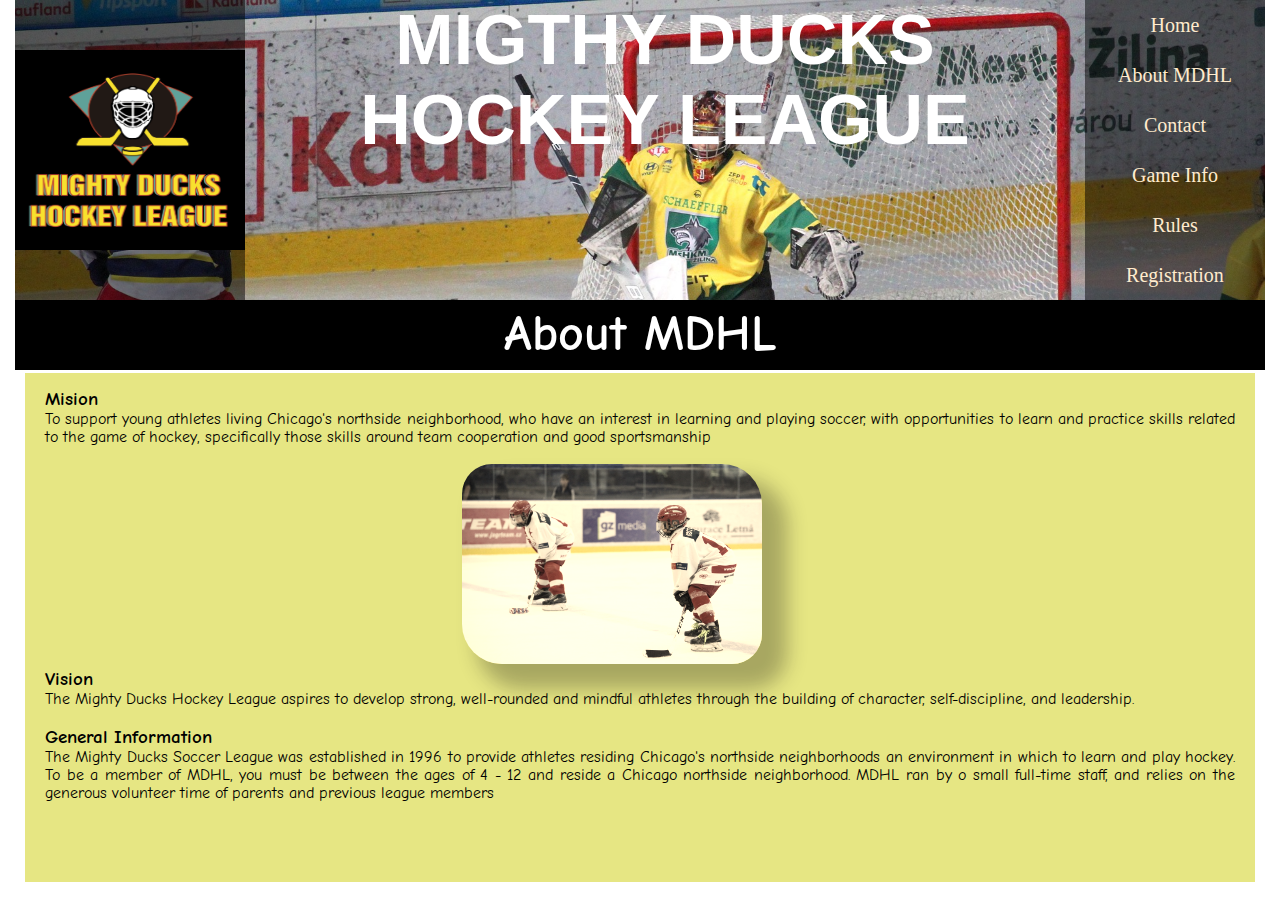
==== commit 068d020d: "Merge pull request #5 from Bethabe/task_4" ====
--- a/about-us.html
+++ b/about-us.html
@@ -11,7 +11,13 @@
   <body>
     <header>
       <div id="cabecera">
-        <img class="logo" src="asset/img/LogoMightyducks-01.png" alt="img-hockey" width="150" height="120">
+        <div class="contenedor-logo">
+          <img class="logo" src="asset/img/LogoMightyducks-01.png" alt="img-hockey" width="150" height="120">
+        </div>
+        <div>
+          <h1 id="titulo-pagina">MIGTHY DUCKS HOCKEY LEAGUE</h1>
+        </div>
+        <div>
           <nav class="barra-navegacion">
             <a id="btn-index" href="index.html">
               Home
@@ -28,9 +34,12 @@
             <a id="btn-reglas" href="rules.html">
               Rules
             </a>
+            <a id="btn-formulario" href="form.html">
+              Registration
+            </a>
           </nav>
+        </div>
       </div>
-      <h1 id="titulo-pagina">MIGTHY DUCKS HOCKEY LEAGUE</h1>
   </header>
     <div class="seccion-pagina">
       <h2 class="titulo-seccion-pagina">About MDHL</h2>
--- a/asset/styles/style3.css
+++ b/asset/styles/style3.css
@@ -5,7 +5,6 @@
     box-sizing: border-box;
     font-family: 'Comic Neue';
 }
-
 #cabecera{
 display: flex;
 height: 300px;
@@ -13,56 +12,58 @@
 background-image: url('../img/design1_image2.jpg');
 background-size:cover;
 background-repeat: no-repeat;
-filter: grayscale(60%);
+/* filter: grayscale(60%); */
 justify-content:space-between;
-}
-
-#cabecera:hover{
+gap:30px;
+}
+/* #cabecera:hover{
     transition: all 0.9s ease;
     filter: none;
-}
-
+} */
 #titulo-pagina{
-    font-family:Cambria, Cochin, Georgia, Times, 'Times New Roman', serif;
+    font-family:'Trebuchet MS', 'Lucida Sans Unicode', 'Lucida Grande', 'Lucida Sans', Arial, sans-serif;
     font-size: 70px;
+    width: 100%;
+    height: 100%;
     font-style: normal;
-    position: absolute;
-    margin-top: -300px;
-    color: black;
-    margin-top:-180px;
+    color: white;
     font-weight: bolder;
+    text-align: center;
 }
 .logo{
-    order:1;
-    align-self: center;
-    background-color: transparent;
-    filter: grayscale(90%);
+    background-color: black;
+    filter:drop-shadow(130%);
     height: 200px;
-    width: 210px;
-    transform: scale(1.2, 0.8);
-    margin-left: 850px;
-    margin-top: -170px;
+    width: 230px;
+
+}
+.contenedor-logo{
+    height: 100%;
+    width: 250px;
+    background-color: rgb(0, 0, 0, 0.5);
+    display: flex;
+    justify-content: center;
+    align-items: center;
 }
 
 .barra-navegacion{
-    order:2;
+    width: 180px;
+    height: 100%;
+    display: flex;
+    flex-direction: column;
+    justify-content: space-around;
+    align-items: center;
     background-color: rgb(0, 0, 0, 0.5);
-    width: 15%;
-    height: 100%;
-    color: white;
-    text-align: center;
 }
 .barra-navegacion a{
-    display: block;
-    margin-block: 30px;
     text-decoration: none;
     font-weight: 500;
     font-size: 20px;
     color: blanchedalmond;
     font-family: 'Verdana', 'sans-serif';
-}
-
-a:hover{
+   
+}
+.barra-navegacion a:hover{
     transition: all 0.5s ease;
     transform: scale(110%);
     color:goldenrod;
@@ -80,19 +81,18 @@
     font-size: 50px;
 }
 .contenedor-eventos{
-    display: flex;
+display: flex;
 height: 500px;
 position: relative;
 background-image: url('../img/hockey1.jpg');
 background-position: center;
-filter: brightness(50%) grayscale(70%);
+filter: brightness(150%) grayscale(30%);
 justify-content: center;
 }
 .lista-eventos{
     margin-top: 70px;
     width: 500px;
 }
-
 .lista-eventos li h3{
     border-radius: 80px 40px;
     border-color: white;
@@ -110,7 +110,7 @@
     filter: brightness(200%);
 }
 .lista-eventos li p{
-    background-color:white;
+    background-color:rgb(199, 97, 185);
     height: 70px;
     color: black;
     font-size: 20px;
@@ -119,24 +119,9 @@
     text-align: center;
     padding-top: 15px;
 }
-/* h3{
-    font-style:italic;
-    font-weight: bolder;
-}
-ul{
-    list-style-type: none;
-}
-
-ul > p{
-font-weight: bold;
-}
-
-#texto-email{
-    font-style: normal;
-    text-align:justify;
-    margin-left: 200px;
-    padding-top: 20px;
-} */
+#link-tabla{
+    text-decoration: none;
+}
 
 .txt-mision{
     font-style: normal;
@@ -195,7 +180,6 @@
     display: inline-block;
     color: white;
 }
-
 #seccion-reglas{
   background-color: rgb(28, 90, 119);
 }
@@ -225,11 +209,9 @@
 .lista-desordenada.uno li::marker{
 position: relative;
 }
-
 .sublista-ordenada.uno li{
     list-style-position: inside;
 }
-
 .lista-ordenada.uno{
     list-style-position: inside;
 }
@@ -291,7 +273,6 @@
     width: 190px;
     height: 50px;
 }
-
 .fechas-tabla{
 font-size: 50px;
 }
@@ -320,7 +301,6 @@
     background-color:black;
     color: white;
 }
-
 .contenedor-debajo-tabla{
     margin-top: 30px;
     display: flex;
@@ -343,7 +323,6 @@
 #li-de-contacto{
     margin-top: 45px;
 }
-
 #contacto-tabla p{
     margin-left: 10px;
     margin-right: 10px;
@@ -352,4 +331,202 @@
 #contacto-tabla a{
     text-decoration: none;
     font-weight: bold;
+}
+.mapas{
+    margin-top: 30px;
+    padding-top: 15px;
+    width: 100%;
+    display:flex;
+    flex-direction: column;
+    align-items: center;
+    flex-wrap: wrap;
+    gap:30px;
+    background-color:rgb(7, 7, 77);
+    padding-bottom: 20px;
+}
+.mapas div{
+    width: 100%;
+    display: flex;
+    flex-wrap: wrap;
+    justify-content: space-around;
+}
+#formulario-registro{
+    margin-top: 20px;
+    display: flex;
+    justify-content:center;
+    gap:20px;
+}
+.contenedor-formulario{
+    padding-top: 30px;
+    padding-right: 35px;
+    padding-left: 35px;
+    width: 850px;
+    display: flex;
+    flex-direction: column;
+    align-items:flex-start;
+    gap:30px;
+    background-color: rgba(71, 83, 122, 0.781)
+    /* margin-left: 30px;
+    margin-right: 30px; */
+}
+.nombre-apellido{
+display: flex;
+justify-content:space-between;
+width: 100%;
+gap:5px;
+}
+/* .nombre-apellido label input{
+    display: flex;
+    width: 100%;
+    justify-content: space-between;
+} */
+.nombre-apellido label {
+    width: 100% ;
+}
+#nombre{
+    width: 60%;
+    
+}
+#apellido{
+    width: 75%;
+} 
+.datos-domicilio{
+    width: 100%;
+    display: flex;
+    justify-content: space-between;
+    gap:5px;
+}
+/* .datos-domicilio label{
+    width: 100%;
+} */
+.datos-domicilio .dir{
+width: 50%;
+}
+.datos-domicilio .ciu{
+width: 25%;
+}
+.datos-domicilio .cp{
+width: 20%;
+}
+ #direccion{
+    width: 75%;
+}
+ #ciudad{
+   width: 65%;
+ } 
+ #cp{
+    width:40%;
+ } 
+#apellido, #nombre, #direccion, #ciudad, #cp{
+    background-color: white;
+    border: solid 1px black;
+    padding: 10px;
+}
+.nacimiento-genero{
+    width: 100%;
+    display: flex;
+    justify-content:space-around;
+    gap:100px;
+}
+.nacimiento{
+    width: 50%;
+}
+#calendario-nacim{
+    width: 150px;
+    height: 30px;
+    cursor:pointer;
+}
+.genero{
+    width: 50%;
+    display: flex;
+    justify-content:flex-start;
+    gap:5px;
+}
+.educacion{
+    width: 60%;
+    display: flex;
+    justify-content:space-between;
+    margin-top: -20px;
+}
+.escuelas{
+    width: 100%;
+    display: flex;
+    justify-content: flex-start;
+    margin-top: -20px;
+}
+#escuelas{
+    height: 30px;
+    width: 150px;
+}
+.escuelas p{
+    margin-top: 5px;
+    padding-right: 5px;
+}
+.posiciones-hockey{
+margin-top: -20px;
+width: 100%;
+display:flex;
+justify-content:flex-start;
+gap: 80px;
+}
+.posiciones-hockey-col-uno, .posiciones-hockey-col-dos{
+    display:flex;
+    flex-direction: column;
+    gap:15px;
+}
+
+#posicion-uno, #posicion-dos, #posicion-tres, #posicion-cuatro{
+    margin-bottom: 15px;
+}
+#talles{
+    height: 30px;
+    width: 150px;
+}
+#permiso p{
+    text-align: justify;
+    line-height: 30px;
+}
+.firmas-fecha{
+    width: 100%;
+    display: flex;
+    flex-wrap: wrap;
+    justify-content: space-between;
+    gap:15px;
+    padding-bottom: 50px;
+}
+#fecha-firma, #nombre-tutor{
+    height: 30px;
+    width: 240px;
+}
+.cont-botones{
+    width: 100%;
+    display: flex;
+    justify-content:space-around;
+    padding-bottom: 40px;
+}
+#btn-enviar{
+    background-color: forestgreen;
+    width: 200px;
+    height: 60px;
+    color: white;
+    font-size: 30px;
+    font-weight: 700;
+    border-radius: 12px 12px;
+}
+#btn-enviar:hover{
+    filter: brightness(140%);
+    border-color: rgb(194, 194, 15);
+}
+#btn-resetear{
+    background-color: rgb(30, 40, 184);
+    width: 200px;
+    height: 60px;
+    color: white;
+    font-size: 30px;
+    font-weight: 700;
+    border-radius: 12px 12px;
+}
+#btn-resetear:hover{
+    filter: brightness(140%);
+    border-color:red;
 }